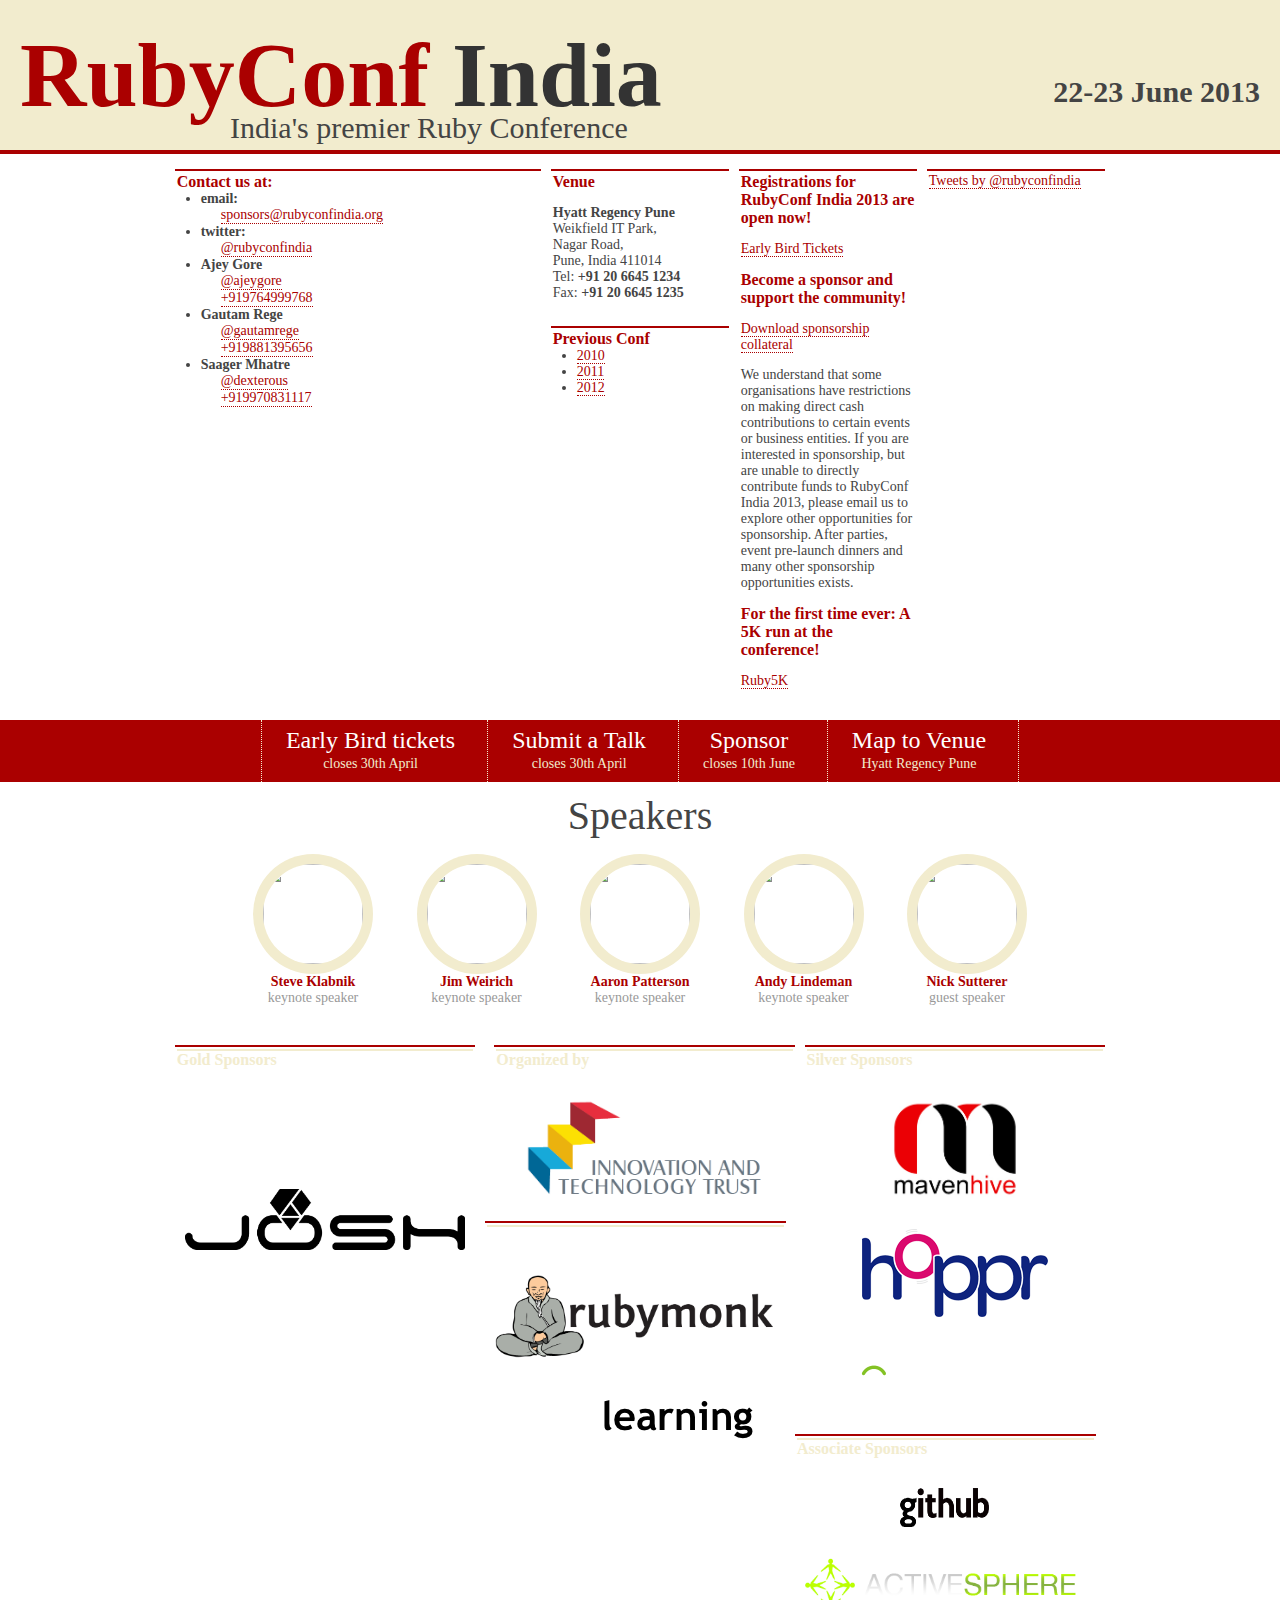
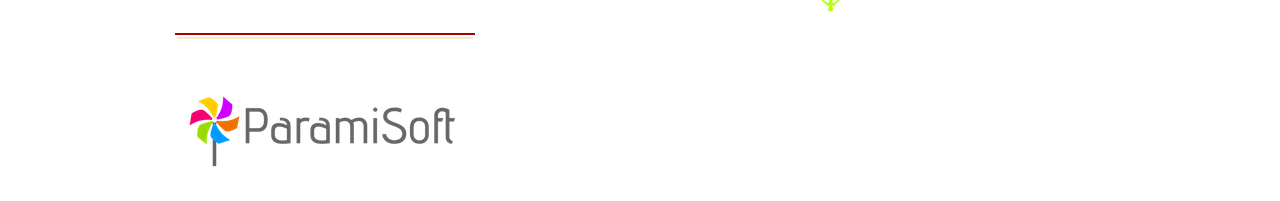
==== 2013/index.html @ c820b234 "Merge f0d00f5e91c88b3b428b69f410514ad0dcb458fe into 1ed59f750b7e673a66535b6119928e7b4a15b2a4" ====
<!DOCTYPE html>
<html>
<head>
  <meta name="viewport" content="width=device-width, initial-scale=1, maximum-scale=1, user-scalable=0" />
  <meta name="apple-mobile-web-app-capable" content="yes" />
  <meta name="keywords" content="ruby rubyconf conference india" /><!--[if IE]><meta http-equiv="X-UA-Compatible" content="IE=edge,chrome=1" /><![endif]-->
  <title>RubyConf India 2013</title>
  <script type="text/javascript" src="//use.typekit.net/sub0ugg.js"></script>
  <script type="text/javascript">try{Typekit.load();}catch(e){}</script>
  <link rel="stylesheet" type="text/css" href="assets/application.css">
</head>
<body id="home">
  <div id="header" role="banner">
    <h1><a href=".">RubyConf <span>India</span></a></h1>
    <h2>India's premier Ruby Conference</h2>
    <h3>22-23 June 2013</h3>
  </div>

  <div id="page" role="main">
    <div class="container info">
      <div class="article twitter">
        <a class="twitter-timeline" data-dnt="true" href="https://twitter.com/rubyconfindia" data-widget-id="323510720396402689">Tweets by @rubyconfindia</a>
        <script>!function(d,s,id){var js,fjs=d.getElementsByTagName(s)[0],p=/^http:/.test(d.location)?'http':'https';if(!d.getElementById(id)){js=d.createElement(s);js.id=id;js.src=p+"://platform.twitter.com/widgets.js";fjs.parentNode.insertBefore(js,fjs);}}(document,"script","twitter-wjs");</script>
      </div>
      <div class="article news">
        <h3>Registrations for RubyConf India 2013 are open now!</h3>
        <p>
        <a href="http://rubyconfindia.doattend.com" target="_blank">Early Bird Tickets</a>

        <h3>Become a sponsor and support the community!</h3>
        <p>
          <a href="/stock/rubyconfindia_sponsors.pdf" target="_blank">Download sponsorship collateral</a>
        </p>
        <p>
           We understand that some organisations have restrictions on making direct cash contributions to certain events or business entities. If you are interested in sponsorship, but are unable to directly contribute funds to RubyConf India 2013, please email us to explore other opportunities for sponsorship. After parties, event pre-launch dinners and many other sponsorship opportunities exists.</p>

        <h3>For the first time ever: A 5K run at the conference!</h3>
        <p>
        <a href="http://www.ruby5k.in" target="_blank">Ruby5K</a>
      </div>

      <div class="article contact">
        <h3>Contact us at:</h3>
        <ul>
          <li>email: <a href="mailto:sponsors@rubyconfindia.org">sponsors@rubyconfindia.org</a></li>
          <li>twitter: <a href="http://twitter.com/rubyconfindia" class="twitter">@rubyconfindia</a></li>
          <li>Ajey Gore 
            <a href="http://twitter.com/ajeygore" class="twitter">@ajeygore</a>
            <a class="phone" href="tel:+919764999768">+919764999768</a></li>
          <li>Gautam Rege 
            <a href="http://twitter.com/gautamrege" class="twitter">@gautamrege</a>
            <a class="phone" href="tel:+919881395656">+919881395656</a></li>
          <li>Saager Mhatre
            <a href="http://twitter.com/dexterous" class="twitter">@dexterous</a>
            <a class="phone" href="tel:+919970831117">+919970831117</a></li>
        </ul>
      </div>

      <div class="article venue">
        <h3>Venue</h3>
        <p>
          <strong>Hyatt Regency Pune</strong> <br/>
          Weikfield IT Park, <br/>
          Nagar Road, <br/>
          Pune, India 411014 <br/>
          Tel: <strong>+91 20 6645 1234</strong> <br/>
          Fax: <strong>+91 20 6645 1235</strong>
        </p>
      </div>

      <div class="article">
        <h3>Previous Conf</h3>
        <ul>
          <li><a href="../2010/index.html">2010</a></li>
          <li><a href="../2011/index.html">2011</a></li>
          <li><a href="../2012/index.html">2012</a></li>
        </ul>
      </div>
    </div>

    <ul class="actions">
      <li><a href="http://rubyconfindia.doattend.com/" target="_blank">
          <span>Early Bird tickets</span>
          <br/>closes 30th April
        </a>
      </li><li>
        <a href="https://docs.google.com/spreadsheet/viewform?fromEmail=true&formkey=dDFuUVdkY2pkd0I4TTZhRmdSaEdVcFE6MQ" target="_blank">
          <span>Submit a Talk</span>
          <br/>closes 30th April
        </a>

      </li><li>
        <a href="/stock/rubyconfindia_sponsors.pdf" target="_blank">
          <span>Sponsor</span>
          <br/>closes 10th June
        </a>
      </li><li>
        <a href="https://maps.google.com/maps?q=Hyatt+Regency,+Pune&hl=en&ll=18.560618,73.91225&spn=0.00359,0.003852&sll=18.569782,73.911724&sspn=0.114883,0.123253&hq=Hyatt+Regency,+Pune&t=m&z=18" target="_blank">
          <span>Map to Venue</span>
          <br/>Hyatt Regency Pune</li>
        </a>
    </ul>

    <div class="container">
      <h2>Speakers</h2>
      <ul class="speakers">
        <li>
          <img src="assets/images/speakers/steveklabnik.jpg" />
          <a href="http://twitter.com/steveklabnik">
            Steve Klabnik</a>
          <span>keynote speaker</span>
        </li>
        <li>
          <img src="assets/images/speakers/jimweirich.jpg" />
          <a href="http://twitter.com/jimweirich">
            Jim Weirich</a>
          <span>keynote speaker</span>
        </li>
        <li>
          <img src="assets/images/speakers/tenderlove.jpg" />
          <a href="http://twitter.com/tenderlove">
            Aaron Patterson</a>
          <span>keynote speaker</span>
        </li>
        <li>
          <img src="assets/images/speakers/alindeman.jpg" />
          <a href="http://twitter.com/alindeman">
            Andy Lindeman</a>
          <span>keynote speaker</span>
        </li>
        <li>
          <img src="assets/images/speakers/apotonick.jpg" />
          <a href="http://twitter.com/apotonick">
            Nick Sutterer</a>
          <span>guest speaker</span>
        </li>
      </ul>
    </div>

    <div class="sponsors">
      <div class="container">
        <!-- div class="article sponsor platinum">
          <h3>Platinum Sponsors</h3>
          <ul></ul>
        </div -->

        <div class="article sponsor gold">
          <h3>Gold Sponsors</h3>
          <ul>
            <li><a href="http://fab.com" class="light"><img src="assets/images/logos/fab.png" /></a></li>
            <li><a href="http://www.joshsoftware.com"><img src="assets/images/logos/joshsw.png" /></a></li>
          </ul>
        </div>

        <div class="article sponsor silver">
          <h3>Silver Sponsors</h3>
          <ul>
            <li><a href="http://www.mavenhive.in"><img src="assets/images/logos/mavenhive.png" /></a></li>
            <li><a href="http://www.hoppr.com"><img src="assets/images/logos/hoppr.png" /></a></li>
            <li><a href="http://www.webonise.com" class="light"><img src="assets/images/logos/webonise.png" /></a></li>
          </ul>
        </div>

        <div class="article sponsor">
          <h3>Organized by</h3>
          <ul>
            <li><a><img src="assets/images/logos/ITTLogo.png" /></a></li>
          </ul>
        </div>

        <div class="article sponsor associate">
          <h3>&nbsp;</h3>
          <ul>
            <li><a href="http://rubymonk.com"><img src="assets/images/logos/rubymonk.png" /></a></li>
            <li><a href="http://rubylearning.org" class="medium"><img src="assets/images/logos/rubylearning.png" /></a></li>
          </ul>
        </div>

        <div class="article sponsor associate">
          <h3>Associate Sponsors</h3>
          <ul>
            <li><a href="http://github.com"><img src="assets/images/logos/github.png" /></a></li>
            <li><a href="http://activesphere.com" class="light"><img src="assets/images/logos/activesphere.png" /></a></li>
          </ul>
        </div>

        <div class="article sponsor associate">
          <h3>&nbsp;</h3>
          <ul>
            <li><a href="http://paramisoft.com"><img src="assets/images/logos/paramisoft.png" /></a></li>
          </ul>
        </div>      </div>
    </div>
  </div>
</body>
</html>
---- 2013/assets/application.css ----
/* normalize.css v2.1.0 | MIT License | git.io/normalize */
/* ==========================================================================
   HTML5 display definitions
   ========================================================================== */
/**
 * Correct `block` display not defined in IE 8/9.
 */
article,
aside,
details,
figcaption,
figure,
footer,
header,
hgroup,
main,
nav,
section,
summary {
  display: block; }

/**
 * Correct `inline-block` display not defined in IE 8/9.
 */
audio,
canvas,
video {
  display: inline-block; }

/**
 * Prevent modern browsers from displaying `audio` without controls.
 * Remove excess height in iOS 5 devices.
 */
audio:not([controls]) {
  display: none;
  height: 0; }

/**
 * Address styling not present in IE 8/9.
 */
[hidden] {
  display: none; }

/* ==========================================================================
   Base
   ========================================================================== */
/**
 * 1. Set default font family to sans-serif.
 * 2. Prevent iOS text size adjust after orientation change, without disabling
 *    user zoom.
 */
html {
  font-family: sans-serif;
  /* 1 */
  -webkit-text-size-adjust: 100%;
  /* 2 */
  -ms-text-size-adjust: 100%;
  /* 2 */ }

/**
 * Remove default margin.
 */
body {
  margin: 0; }

/* ==========================================================================
   Links
   ========================================================================== */
/**
 * Address `outline` inconsistency between Chrome and other browsers.
 */
a:focus {
  outline: thin dotted; }

/**
 * Improve readability when focused and also mouse hovered in all browsers.
 */
a:active,
a:hover {
  outline: 0; }

/* ==========================================================================
   Typography
   ========================================================================== */
/**
 * Address variable `h1` font-size and margin within `section` and `article`
 * contexts in Firefox 4+, Safari 5, and Chrome.
 */
h1 {
  font-size: 2em;
  margin: 0.67em 0; }

/**
 * Address styling not present in IE 8/9, Safari 5, and Chrome.
 */
abbr[title] {
  border-bottom: 1px dotted; }

/**
 * Address style set to `bolder` in Firefox 4+, Safari 5, and Chrome.
 */
b,
strong {
  font-weight: bold; }

/**
 * Address styling not present in Safari 5 and Chrome.
 */
dfn {
  font-style: italic; }

/**
 * Address differences between Firefox and other browsers.
 */
hr {
  -moz-box-sizing: content-box;
  box-sizing: content-box;
  height: 0; }

/**
 * Address styling not present in IE 8/9.
 */
mark {
  background: #ff0;
  color: #000; }

/**
 * Correct font family set oddly in Safari 5 and Chrome.
 */
code,
kbd,
pre,
samp {
  font-family: monospace, serif;
  font-size: 1em; }

/**
 * Improve readability of pre-formatted text in all browsers.
 */
pre {
  white-space: pre-wrap; }

/**
 * Set consistent quote types.
 */
q {
  quotes: "\201C" "\201D" "\2018" "\2019"; }

/**
 * Address inconsistent and variable font size in all browsers.
 */
small {
  font-size: 80%; }

/**
 * Prevent `sub` and `sup` affecting `line-height` in all browsers.
 */
sub,
sup {
  font-size: 75%;
  line-height: 0;
  position: relative;
  vertical-align: baseline; }

sup {
  top: -0.5em; }

sub {
  bottom: -0.25em; }

/* ==========================================================================
   Embedded content
   ========================================================================== */
/**
 * Remove border when inside `a` element in IE 8/9.
 */
img {
  border: 0; }

/**
 * Correct overflow displayed oddly in IE 9.
 */
svg:not(:root) {
  overflow: hidden; }

/* ==========================================================================
   Figures
   ========================================================================== */
/**
 * Address margin not present in IE 8/9 and Safari 5.
 */
figure {
  margin: 0; }

/* ==========================================================================
   Forms
   ========================================================================== */
/**
 * Define consistent border, margin, and padding.
 */
fieldset {
  border: 1px solid silver;
  margin: 0 2px;
  padding: 0.35em 0.625em 0.75em; }

/**
 * 1. Correct `color` not being inherited in IE 8/9.
 * 2. Remove padding so people aren't caught out if they zero out fieldsets.
 */
legend {
  border: 0;
  /* 1 */
  padding: 0;
  /* 2 */ }

/**
 * 1. Correct font family not being inherited in all browsers.
 * 2. Correct font size not being inherited in all browsers.
 * 3. Address margins set differently in Firefox 4+, Safari 5, and Chrome.
 */
button,
input,
select,
textarea {
  font-family: inherit;
  /* 1 */
  font-size: 100%;
  /* 2 */
  margin: 0;
  /* 3 */ }

/**
 * Address Firefox 4+ setting `line-height` on `input` using `!important` in
 * the UA stylesheet.
 */
button,
input {
  line-height: normal; }

/**
 * Address inconsistent `text-transform` inheritance for `button` and `select`.
 * All other form control elements do not inherit `text-transform` values.
 * Correct `button` style inheritance in Chrome, Safari 5+, and IE 8+.
 * Correct `select` style inheritance in Firefox 4+ and Opera.
 */
button,
select {
  text-transform: none; }

/**
 * 1. Avoid the WebKit bug in Android 4.0.* where (2) destroys native `audio`
 *    and `video` controls.
 * 2. Correct inability to style clickable `input` types in iOS.
 * 3. Improve usability and consistency of cursor style between image-type
 *    `input` and others.
 */
button,
html input[type="button"],
input[type="reset"],
input[type="submit"] {
  -webkit-appearance: button;
  /* 2 */
  cursor: pointer;
  /* 3 */ }

/**
 * Re-set default cursor for disabled elements.
 */
button[disabled],
html input[disabled] {
  cursor: default; }

/**
 * 1. Address box sizing set to `content-box` in IE 8/9.
 * 2. Remove excess padding in IE 8/9.
 */
input[type="checkbox"],
input[type="radio"] {
  box-sizing: border-box;
  /* 1 */
  padding: 0;
  /* 2 */ }

/**
 * 1. Address `appearance` set to `searchfield` in Safari 5 and Chrome.
 * 2. Address `box-sizing` set to `border-box` in Safari 5 and Chrome
 *    (include `-moz` to future-proof).
 */
input[type="search"] {
  -webkit-appearance: textfield;
  /* 1 */
  -moz-box-sizing: content-box;
  -webkit-box-sizing: content-box;
  /* 2 */
  box-sizing: content-box; }

/**
 * Remove inner padding and search cancel button in Safari 5 and Chrome
 * on OS X.
 */
input[type="search"]::-webkit-search-cancel-button,
input[type="search"]::-webkit-search-decoration {
  -webkit-appearance: none; }

/**
 * Remove inner padding and border in Firefox 4+.
 */
button::-moz-focus-inner,
input::-moz-focus-inner {
  border: 0;
  padding: 0; }

/**
 * 1. Remove default vertical scrollbar in IE 8/9.
 * 2. Improve readability and alignment in all browsers.
 */
textarea {
  overflow: auto;
  /* 1 */
  vertical-align: top;
  /* 2 */ }

/* ==========================================================================
   Tables
   ========================================================================== */
/**
 * Remove most spacing between table cells.
 */
table {
  border-collapse: collapse;
  border-spacing: 0; }

html, body {
  font-family: 'proxima-nova';
  font-size: 14px;
  color: #444;
  background: white; }

#header {
  font-family: 'brandon-grotesque'; }
  #header h1, #header h2, #header h3 {
    margin: 0;
    padding: 0;
    line-height: 1.2em; }
  #header h1 {
    font-size: 40px;
    font-weight: 900; }
  #header h2 {
    font-size: 20px;
    font-weight: 300; }
  #header h3 {
    font-size: 20px;
    font-weight: 900; }
  @media screen and (min-width: 500px) {
    #header h1 {
      font-size: 50px; }
    #header h2 {
      font-size: 24px; }
    #header h3 {
      font-size: 24px; } }
  @media screen and (min-width: 600px) {
    #header h1 {
      font-size: 60px; }
    #header h2 {
      font-size: 24px; }
    #header h3 {
      font-size: 24px; } }
  @media screen and (min-width: 800px) {
    #header h1 {
      font-size: 70px; }
    #header h2 {
      font-size: 24px; }
    #header h3 {
      font-size: 26px; } }
  @media screen and (min-width: 1000px) {
    #header h1 {
      font-size: 92px; }
    #header h2 {
      font-size: 30px; }
    #header h3 {
      font-size: 30px; } }

#sidebar h3 {
  color: #aa0000;
  margin-bottom: 0;
  font-size: 16px; }
  #sidebar h3 + p {
    margin-top: 0; }

a {
  color: #aa0000;
  text-decoration: none;
  border-bottom: dotted 1px #aa0000; }

.container {
  display: table;
  -moz-box-sizing: border-box;
  -webkit-box-sizing: border-box;
  box-sizing: border-box;
  width: 960px;
  max-width: 100%;
  margin: 0 auto;
  padding: 10px; }

ul.actions li a, a.button {
  display: block;
  margin: 0;
  padding: 10px 12px 4px 4px;
  font-size: 14px;
  line-height: 20px;
  font-family: 'brandon-grotesque';
  font-weight: 400;
  text-decoration: none;
  color: white;
  text-align: center;
  border: none;
  color: #f2ecce; }
  ul.actions li a span, a.button span {
    font-size: 24px;
    color: white; }

ul.actions {
  width: 100%;
  margin: 0;
  padding: 0;
  text-align: center;
  background: #aa0000; }
  ul.actions li {
    display: block;
    margin: 0;
    padding: 0 0 4px 0;
    background: #aa0000;
    color: #f2ecce;
    border-top: dotted 1px #f2ecce; }
    ul.actions li:first-child {
      border-top: none; }
    @media screen and (min-width: 600px) {
      ul.actions li {
        display: inline-block;
        border-right: dotted 1px #f2ecce;
        border-bottom: none;
        border-top: none; }
        ul.actions li:first-child {
          border-left: dotted 1px #f2ecce; } }
    ul.actions li:hover {
      background: #000; }
  ul.actions li a {
    margin: 0 20px; }

#header {
  padding: 20px 10px;
  border-bottom: solid 4px #aa0000;
  background: #f2ecce url("images/header.jpg") no-repeat center center;
  background-size: auto 100%; }
  #header .container {
    width: 1000px; }
  #header h1 a {
    color: #aa0000;
    text-decoration: none;
    border: none; }
  #header h1 a span {
    color: #333333; }
  @media screen and (min-width: 700px) {
    #header {
      padding: 40px 20px; }
      #header h2 {
        margin: -12px 0 0 120px; }
      #header h3 {
        margin-top: -56px;
        text-align: right; } }
  @media screen and (min-width: 800px) {
    #header {
      padding: 40px 20px; }
      #header h2 {
        margin: -16px 0 0 140px; }
      #header h3 {
        margin-top: -62px;
        text-align: right; } }
  @media screen and (min-width: 1000px) {
    #header {
      background-size: 100% auto;
      padding: 20px 20px 40px 20px; }
      #header h2 {
        margin: -20px 0 0 210px; }
      #header h3 {
        margin-top: -72px;
        text-align: right; } }

#home .container h2 {
  margin: 0;
  font-family: 'brandon-grotesque';
  font-weight: 300;
  font-size: 24px;
  text-align: center; }
  @media screen and (min-width: 600px) {
    #home .container h2 {
      font-size: 30px; } }
  @media screen and (min-width: 800px) {
    #home .container h2 {
      font-size: 40px; } }
#home .container .speakers {
  margin: 0 0 0 0;
  padding: 0 0 0 0;
  text-align: center; }
  @media screen and (min-width: 600px) {
    #home .container .speakers {
      margin: 10px; } }
  @media screen and (min-width: 800px) {
    #home .container .speakers {
      margin: 15px; } }
  #home .container .speakers li {
    margin: 0;
    padding: 0;
    display: inline-block;
    text-align: center;
    width: 120px; }
    @media screen and (min-width: 600px) {
      #home .container .speakers li {
        width: 140px; } }
    @media screen and (min-width: 900px) {
      #home .container .speakers li {
        width: 160px; } }
    #home .container .speakers li img {
      display: block;
      margin: 10px auto;
      width: 80px;
      height: 80px;
      border-radius: 40px;
      box-shadow: 0 0 0 10px #f2ecce; }
      @media screen and (min-width: 600px) {
        #home .container .speakers li img {
          width: 100px;
          height: 100px;
          border-radius: 50px; } }
    #home .container .speakers li a {
      text-decoration: none;
      color: #aa0000;
      font-weight: 600;
      display: block;
      margin: 0 auto;
      border: none; }
    #home .container .speakers li span {
      color: #999999; }
#home .container div.article {
  -moz-box-sizing: border-box;
  -webkit-box-sizing: border-box;
  box-sizing: border-box;
  width: 100%;
  padding: 2px;
  margin: 0.5%;
  float: right;
  text-align: left;
  border-top: solid 2px #aa0000; }
  @media screen and (min-width: 600px) {
    #home .container div.article {
      width: 19%; } }
  #home .container div.article.sponsorship, #home .container div.article.contact {
    float: left; }
    @media screen and (min-width: 600px) {
      #home .container div.article.sponsorship, #home .container div.article.contact {
        width: 39%; } }
  #home .container div.article h3 {
    color: #aa0000;
    margin: 0;
    font-size: 16px; }
  #home .container div.article ul {
    margin: 0;
    padding-left: 24px; }
  #home .container div.article.contact ul {
    font-weight: bold; }
    #home .container div.article.contact ul li a {
      display: table;
      font-weight: normal;
      margin: 0 0 0 20px; }
  #home .container div.article.sponsor {
    width: 100%; }
    #home .container div.article.sponsor h3 {
      color: #f2ecce;
      border-top: solid 2px #f2ecce; }
    #home .container div.article.sponsor ul {
      padding-left: 0; }
      #home .container div.article.sponsor ul li {
        display: block; }
        #home .container div.article.sponsor ul li a {
          border-bottom: none; }
          #home .container div.article.sponsor ul li a img {
            margin: 30px 0 10px 0;
            display: block;
            margin-left: auto;
            margin-right: auto;
            max-width: 280px;
            max-height: 100px; }
    @media screen and (min-width: 600px) {
      #home .container div.article.sponsor {
        width: 32%; } }
    #home .container div.article.sponsor.platinum, #home .container div.article.sponsor.gold, #home .container div.article.sponsor.associate, #home .container div.article.sponsor.dinner {
      float: left; }
#home .container.sponsor-block {
  background: #aa0000; }
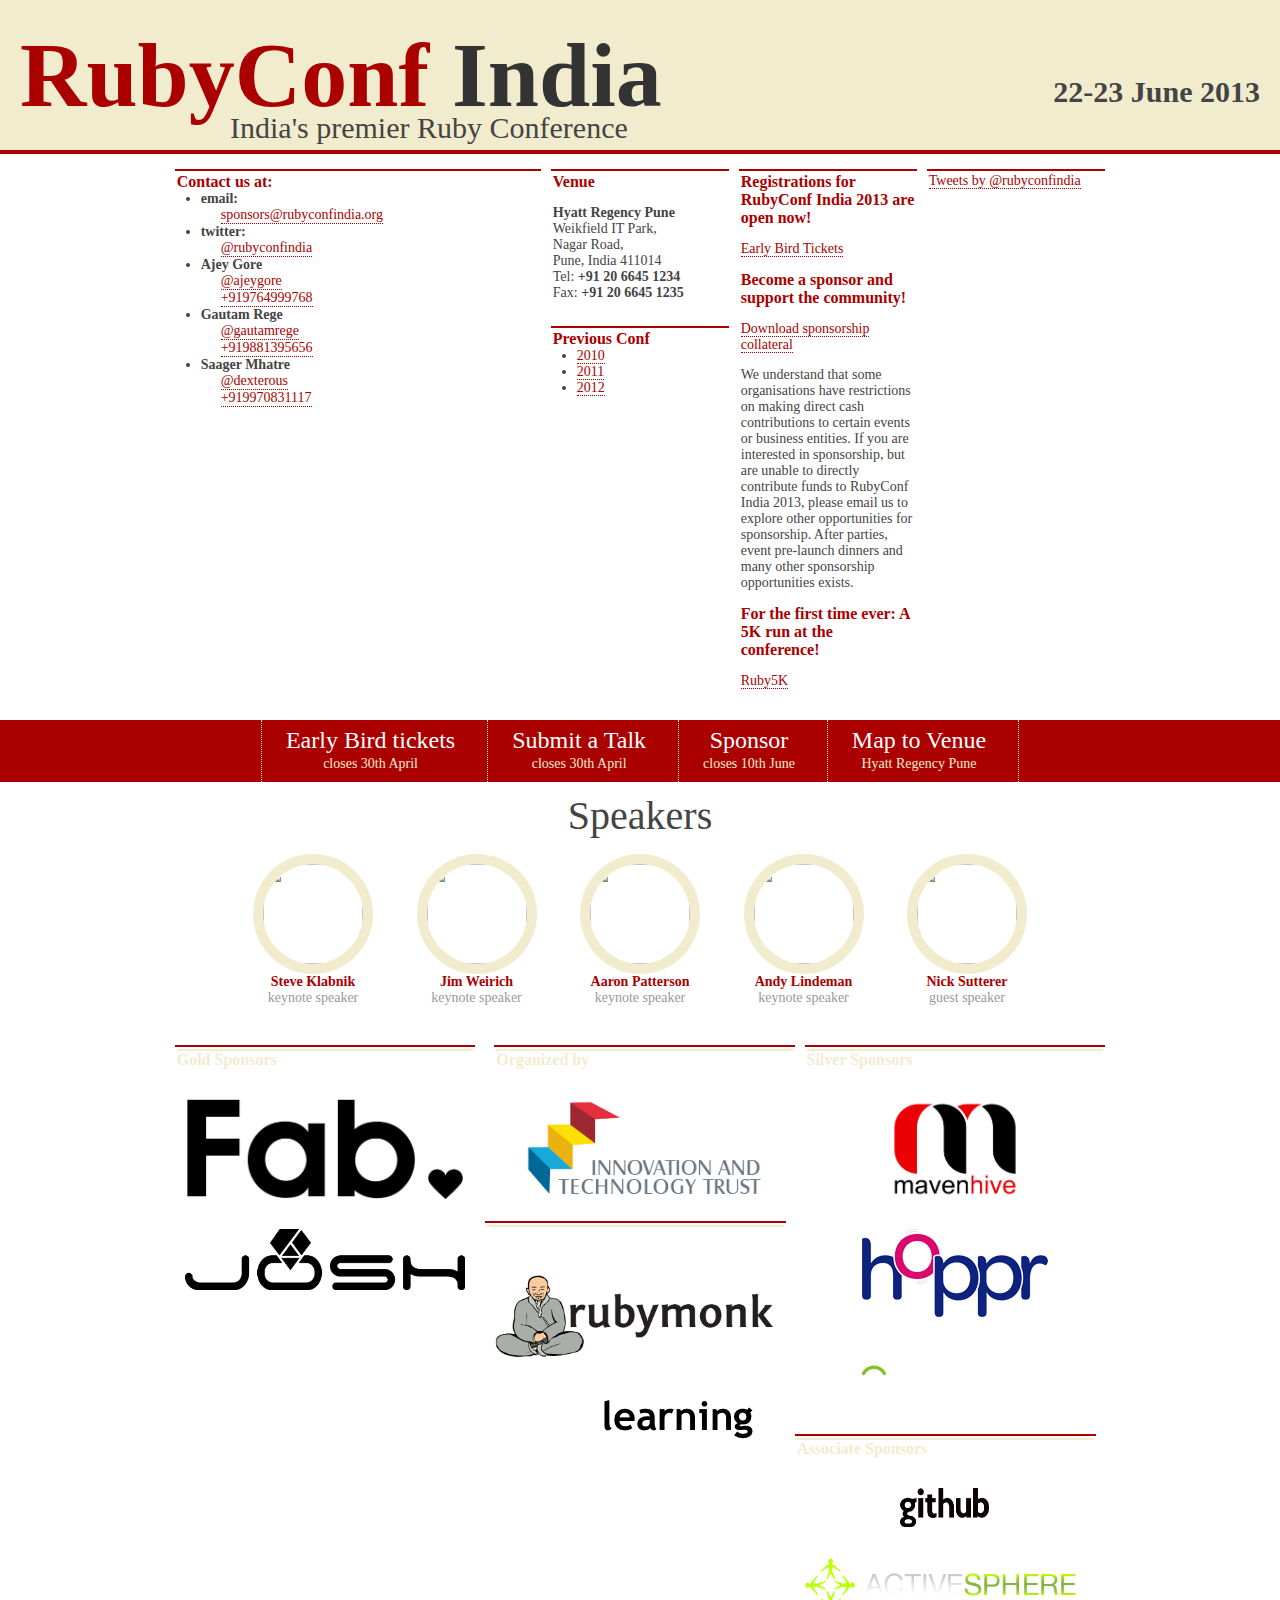
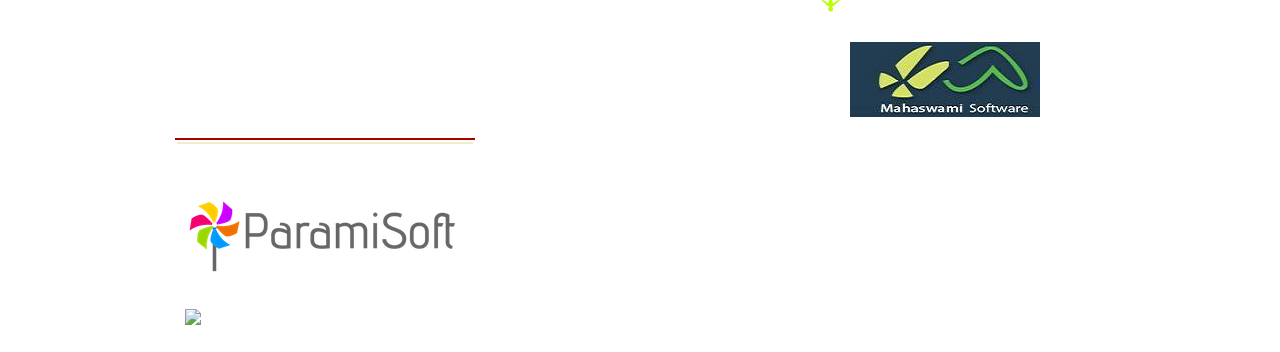
==== commit 725349db: "Merge d64bc1458f565aaff02f64f0ea7f3bad2fed371e into 7e4969bf208524dc805dccd6ee4a66b3bc93f503" ====
--- a/2013/index.html
+++ b/2013/index.html
@@ -147,7 +147,7 @@
         <div class="article sponsor gold">
           <h3>Gold Sponsors</h3>
           <ul>
-            <li><a href="http://fab.com" class="light"><img src="assets/images/logos/fab.png" /></a></li>
+            <li><a href="http://fab.com" class="dark"><img src="assets/images/logos/fab.png" /></a></li>
             <li><a href="http://www.joshsoftware.com"><img src="assets/images/logos/joshsw.png" /></a></li>
           </ul>
         </div>
@@ -181,6 +181,7 @@
           <ul>
             <li><a href="http://github.com"><img src="assets/images/logos/github.png" /></a></li>
             <li><a href="http://activesphere.com" class="light"><img src="assets/images/logos/activesphere.png" /></a></li>
+            <li><a href="http://mahaswami.com" class="dark"><img src="assets/images/logos/mahaswami.png" /></a></li>
           </ul>
         </div>
 
@@ -188,6 +189,7 @@
           <h3>&nbsp;</h3>
           <ul>
             <li><a href="http://paramisoft.com"><img src="assets/images/logos/paramisoft.png" /></a></li>
+            <li><a href="http://www.multunus.com/" class="medium"><img src="assets/images/logos/multunus.png" /></a></li>
           </ul>
         </div>      </div>
     </div>
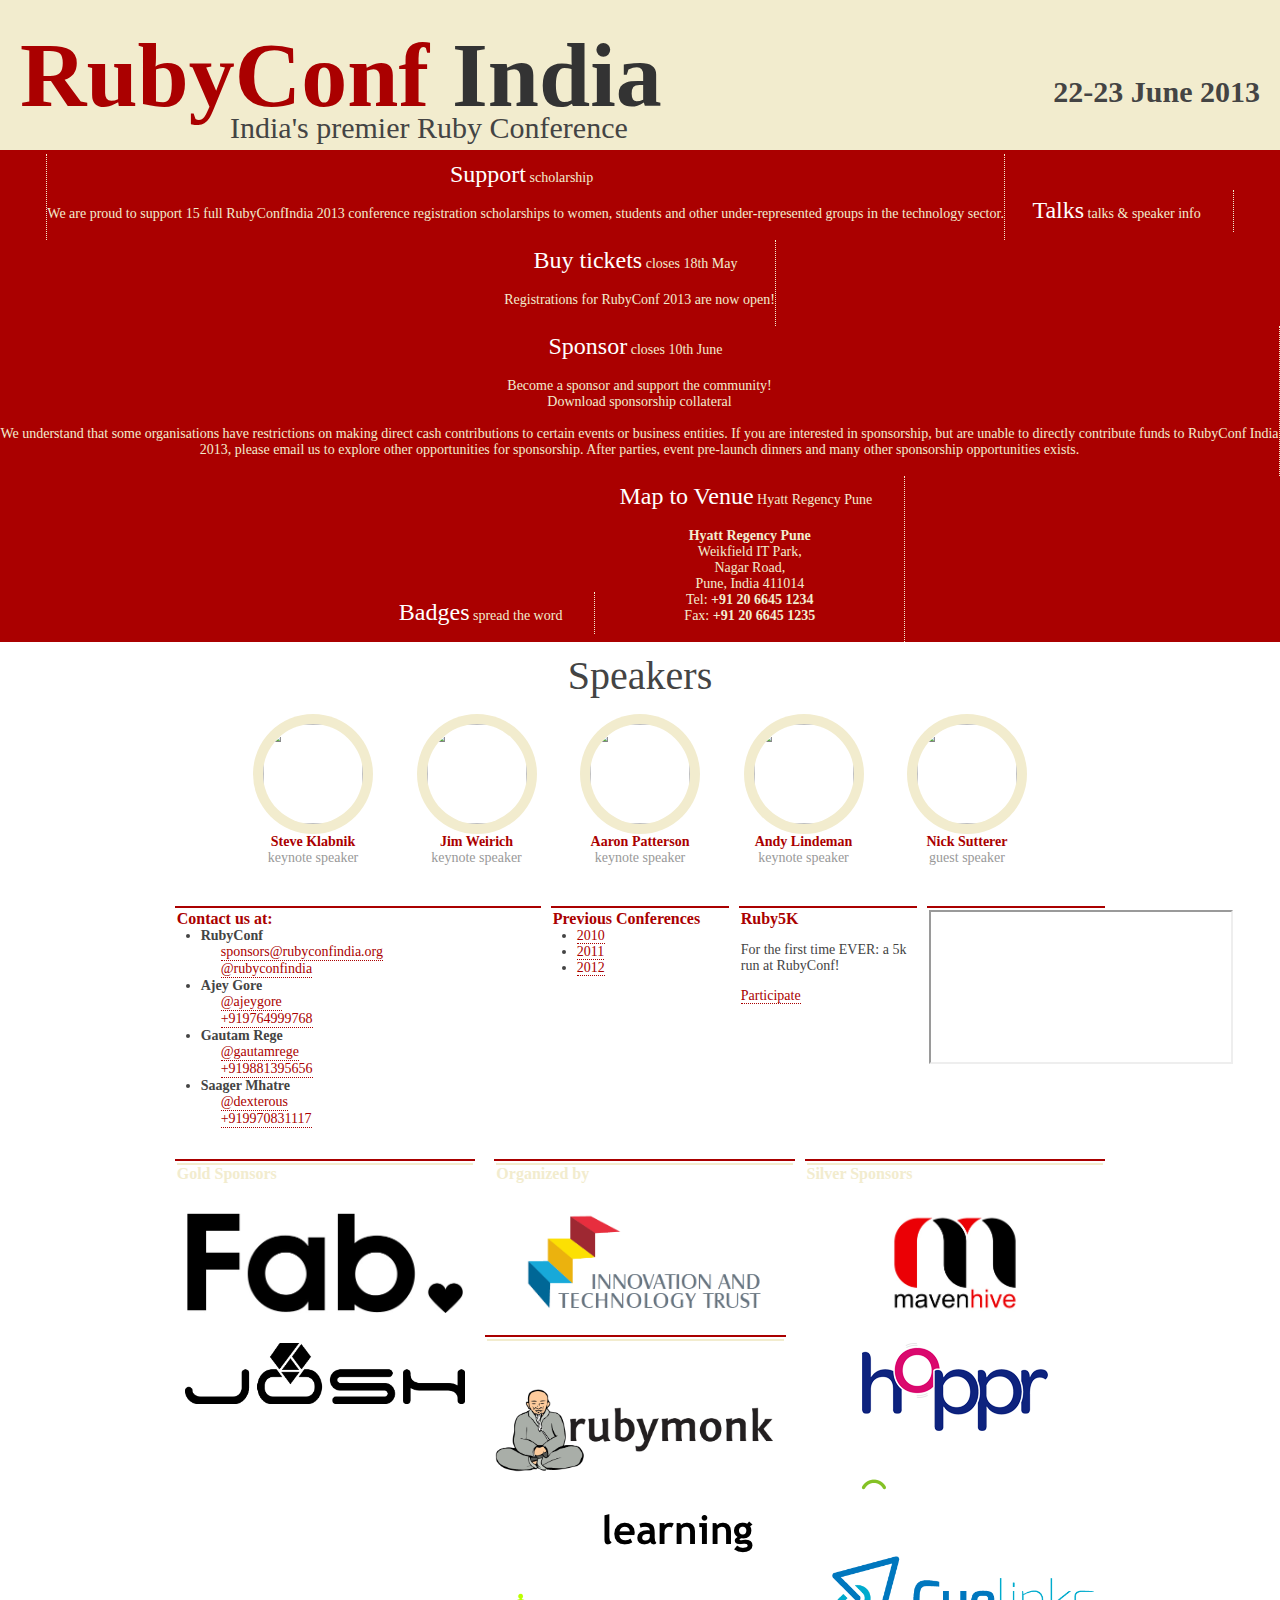
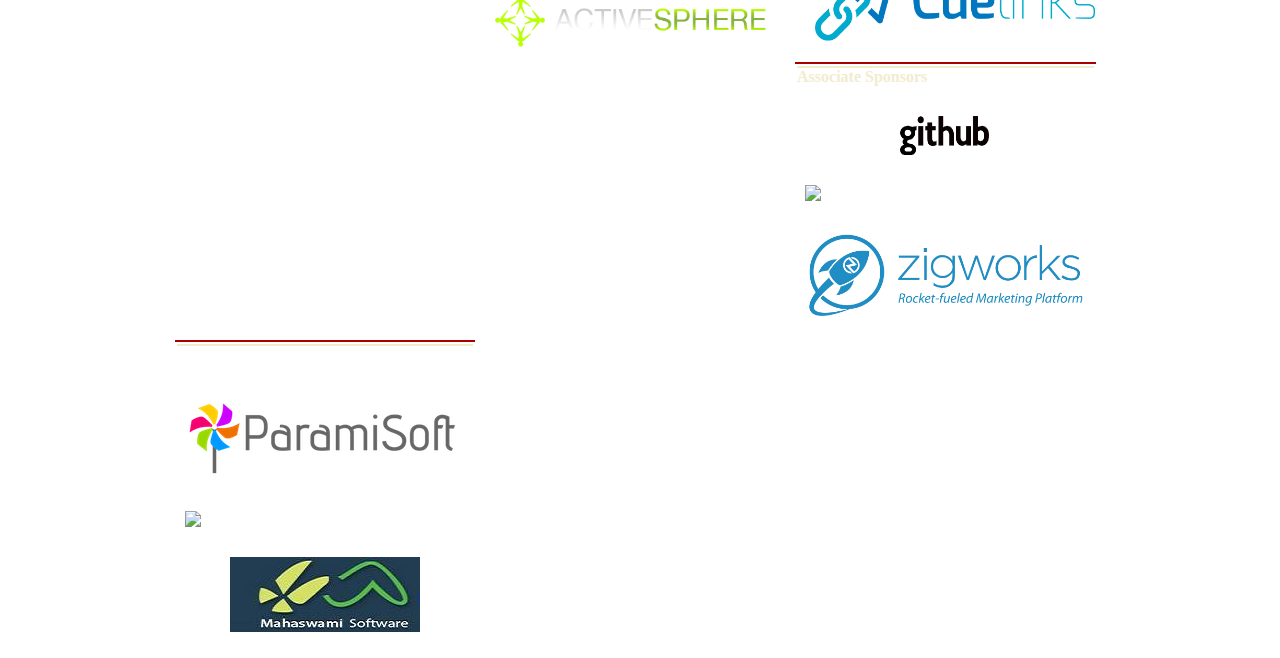
==== commit 393a6e9e: "Merge 7b2869e2e6c22ba48bbef5cb13261580a86dc17f into f218bed431ed94c9abb47265bbda1d290e72115c" ====
--- a/2013/index.html
+++ b/2013/index.html
@@ -16,125 +16,132 @@
     <h3>22-23 June 2013</h3>
   </div>
 
+  <ul class="actions">
+    <li><a href="http://t.co/KpSa48bGtq" target="_blank">
+        <span>Support</span>
+        scholarship
+      </a>
+      <p class="tooltip">
+        We are proud to support 15 full RubyConfIndia 2013 conference registration scholarships to women, students and other under-represented groups in the technology sector.
+      </p>
+    </li>
+    <li><a href="/talks.html">
+        <span>Talks</span>
+        talks & speaker info
+      </a>
+    </li><li><a href="http://rubyconfindia.doattend.com/" target="_blank">
+        <span>Buy tickets</span>
+        closes 18th May
+      </a>
+      <p class="tooltip">Registrations for RubyConf 2013 are now open!</p>
+    </li><li>
+      <a href="/stock/rubyconfindia_sponsors.pdf" target="_blank">
+        <span>Sponsor</span>
+        closes 10th June
+      </a>
+      <p class="tooltip">
+        Become a sponsor and support the community!<br/>
+        Download sponsorship collateral <br/><br/>
+        We understand that some organisations have restrictions on making direct cash contributions to certain events or business entities. If you are interested in sponsorship, but are unable to directly contribute funds to RubyConf India 2013, please email us to explore other opportunities for sponsorship. After parties, event pre-launch dinners and many other sponsorship opportunities exists.
+      </p>
+    </li><li><a href="/badges.html">
+        <span>Badges</span>
+        spread the word
+      </a>
+    </li><li>
+      <a href="https://maps.google.com/maps?q=Hyatt+Regency,+Pune&hl=en&ll=18.560618,73.91225&spn=0.00359,0.003852&sll=18.569782,73.911724&sspn=0.114883,0.123253&hq=Hyatt+Regency,+Pune&t=m&z=18" target="_blank">
+        <span>Map to Venue</span>
+        Hyatt Regency Pune
+      </a>
+      <p class="tooltip">
+        <strong>Hyatt Regency Pune</strong> <br/>
+        Weikfield IT Park, <br/>
+        Nagar Road, <br/>
+        Pune, India 411014 <br/>
+        Tel: <strong>+91 20 6645 1234</strong> <br/>
+        Fax: <strong>+91 20 6645 1235</strong>
+      </p>
+
+    </li>
+  </ul>
+
   <div id="page" role="main">
+    <div class="container">
+      <h2>Speakers</h2>
+      <ul class="speakers">
+        <li>
+          <img src="assets/images/speakers/steveklabnik.jpg" />
+          <a href="http://twitter.com/steveklabnik">
+            Steve Klabnik</a>
+          <span>keynote speaker</span>
+        </li>
+        <li>
+          <img src="assets/images/speakers/jimweirich.jpg" />
+          <a href="http://twitter.com/jimweirich">
+            Jim Weirich</a>
+          <span>keynote speaker</span>
+        </li>
+        <li>
+          <img src="assets/images/speakers/tenderlove.jpg" />
+          <a href="http://twitter.com/tenderlove">
+            Aaron Patterson</a>
+          <span>keynote speaker</span>
+        </li>
+        <li>
+          <img src="assets/images/speakers/alindeman.jpg" />
+          <a href="http://twitter.com/alindeman">
+            Andy Lindeman</a>
+          <span>keynote speaker</span>
+        </li>
+        <li>
+          <img src="assets/images/speakers/apotonick.jpg" />
+          <a href="http://twitter.com/apotonick">
+            Nick Sutterer</a>
+          <span>guest speaker</span>
+        </li>
+      </ul>
+    </div>
+
     <div class="container info">
       <div class="article twitter">
-        <a class="twitter-timeline" data-dnt="true" href="https://twitter.com/rubyconfindia" data-widget-id="323510720396402689">Tweets by @rubyconfindia</a>
-        <script>!function(d,s,id){var js,fjs=d.getElementsByTagName(s)[0],p=/^http:/.test(d.location)?'http':'https';if(!d.getElementById(id)){js=d.createElement(s);js.id=id;js.src=p+"://platform.twitter.com/widgets.js";fjs.parentNode.insertBefore(js,fjs);}}(document,"script","twitter-wjs");</script>
-      </div>
-      <div class="article news">
-        <h3>Registrations for RubyConf India 2013 are open now!</h3>
-        <p>
-        <a href="http://rubyconfindia.doattend.com" target="_blank">Early Bird Tickets</a>
-
-        <h3>Become a sponsor and support the community!</h3>
-        <p>
-          <a href="/stock/rubyconfindia_sponsors.pdf" target="_blank">Download sponsorship collateral</a>
-        </p>
-        <p>
-           We understand that some organisations have restrictions on making direct cash contributions to certain events or business entities. If you are interested in sponsorship, but are unable to directly contribute funds to RubyConf India 2013, please email us to explore other opportunities for sponsorship. After parties, event pre-launch dinners and many other sponsorship opportunities exists.</p>
-
-        <h3>For the first time ever: A 5K run at the conference!</h3>
-        <p>
-        <a href="http://www.ruby5k.in" target="_blank">Ruby5K</a>
+        <script type="text/javascript" src="https://s3-us-west-1.amazonaws.com/hypes-images/assets/scripts/tintembed.js"></script>
+        <div class="tintup-holder">
+          <iframe class="tintup" src="http://www.tintup.com/arpancj-1367225693?embed=true&cols=2&width=auto"></iframe>
+        </div>
       </div>
 
       <div class="article contact">
         <h3>Contact us at:</h3>
         <ul>
-          <li>email: <a href="mailto:sponsors@rubyconfindia.org">sponsors@rubyconfindia.org</a></li>
-          <li>twitter: <a href="http://twitter.com/rubyconfindia" class="twitter">@rubyconfindia</a></li>
-          <li>Ajey Gore 
+          <li>RubyConf<br/>
+            <a href="mailto:sponsors@rubyconfindia.org" class="email">sponsors@rubyconfindia.org</a>
+            <a href="http://twitter.com/rubyconfindia" class="twitter">@rubyconfindia</a></li>
+          <li>Ajey Gore<br/>
             <a href="http://twitter.com/ajeygore" class="twitter">@ajeygore</a>
             <a class="phone" href="tel:+919764999768">+919764999768</a></li>
-          <li>Gautam Rege 
+          <li>Gautam Rege<br/>
             <a href="http://twitter.com/gautamrege" class="twitter">@gautamrege</a>
             <a class="phone" href="tel:+919881395656">+919881395656</a></li>
-          <li>Saager Mhatre
+          <li>Saager Mhatre<br/>
             <a href="http://twitter.com/dexterous" class="twitter">@dexterous</a>
             <a class="phone" href="tel:+919970831117">+919970831117</a></li>
         </ul>
       </div>
 
-      <div class="article venue">
-        <h3>Venue</h3>
-        <p>
-          <strong>Hyatt Regency Pune</strong> <br/>
-          Weikfield IT Park, <br/>
-          Nagar Road, <br/>
-          Pune, India 411014 <br/>
-          Tel: <strong>+91 20 6645 1234</strong> <br/>
-          Fax: <strong>+91 20 6645 1235</strong>
-        </p>
-      </div>
-
-      <div class="article">
-        <h3>Previous Conf</h3>
+      <div class="article news">
+        <h3>Ruby5K</h3>
+        <p>For the first time EVER: a 5k run at RubyConf!
+        <p><a href="http://www.ruby5k.in" target="_blank">Participate</a></p>
+      </div>
+
+      <div class="article previous">
+        <h3>Previous Conferences</h3>
         <ul>
           <li><a href="../2010/index.html">2010</a></li>
           <li><a href="../2011/index.html">2011</a></li>
           <li><a href="../2012/index.html">2012</a></li>
         </ul>
       </div>
-    </div>
-
-    <ul class="actions">
-      <li><a href="http://rubyconfindia.doattend.com/" target="_blank">
-          <span>Early Bird tickets</span>
-          <br/>closes 30th April
-        </a>
-      </li><li>
-        <a href="https://docs.google.com/spreadsheet/viewform?fromEmail=true&formkey=dDFuUVdkY2pkd0I4TTZhRmdSaEdVcFE6MQ" target="_blank">
-          <span>Submit a Talk</span>
-          <br/>closes 30th April
-        </a>
-
-      </li><li>
-        <a href="/stock/rubyconfindia_sponsors.pdf" target="_blank">
-          <span>Sponsor</span>
-          <br/>closes 10th June
-        </a>
-      </li><li>
-        <a href="https://maps.google.com/maps?q=Hyatt+Regency,+Pune&hl=en&ll=18.560618,73.91225&spn=0.00359,0.003852&sll=18.569782,73.911724&sspn=0.114883,0.123253&hq=Hyatt+Regency,+Pune&t=m&z=18" target="_blank">
-          <span>Map to Venue</span>
-          <br/>Hyatt Regency Pune</li>
-        </a>
-    </ul>
-
-    <div class="container">
-      <h2>Speakers</h2>
-      <ul class="speakers">
-        <li>
-          <img src="assets/images/speakers/steveklabnik.jpg" />
-          <a href="http://twitter.com/steveklabnik">
-            Steve Klabnik</a>
-          <span>keynote speaker</span>
-        </li>
-        <li>
-          <img src="assets/images/speakers/jimweirich.jpg" />
-          <a href="http://twitter.com/jimweirich">
-            Jim Weirich</a>
-          <span>keynote speaker</span>
-        </li>
-        <li>
-          <img src="assets/images/speakers/tenderlove.jpg" />
-          <a href="http://twitter.com/tenderlove">
-            Aaron Patterson</a>
-          <span>keynote speaker</span>
-        </li>
-        <li>
-          <img src="assets/images/speakers/alindeman.jpg" />
-          <a href="http://twitter.com/alindeman">
-            Andy Lindeman</a>
-          <span>keynote speaker</span>
-        </li>
-        <li>
-          <img src="assets/images/speakers/apotonick.jpg" />
-          <a href="http://twitter.com/apotonick">
-            Nick Sutterer</a>
-          <span>guest speaker</span>
-        </li>
-      </ul>
     </div>
 
     <div class="sponsors">
@@ -158,6 +165,7 @@
             <li><a href="http://www.mavenhive.in"><img src="assets/images/logos/mavenhive.png" /></a></li>
             <li><a href="http://www.hoppr.com"><img src="assets/images/logos/hoppr.png" /></a></li>
             <li><a href="http://www.webonise.com" class="light"><img src="assets/images/logos/webonise.png" /></a></li>
+            <li><a href="http://www.cuelinks.com"><img src="assets/images/logos/cuelinks.png" /></a></li>
           </ul>
         </div>
 
@@ -173,6 +181,7 @@
           <ul>
             <li><a href="http://rubymonk.com"><img src="assets/images/logos/rubymonk.png" /></a></li>
             <li><a href="http://rubylearning.org" class="medium"><img src="assets/images/logos/rubylearning.png" /></a></li>
+            <li><a href="http://activesphere.com" class="light"><img src="assets/images/logos/activesphere.png" /></a></li>
           </ul>
         </div>
 
@@ -180,8 +189,8 @@
           <h3>Associate Sponsors</h3>
           <ul>
             <li><a href="http://github.com"><img src="assets/images/logos/github.png" /></a></li>
-            <li><a href="http://activesphere.com" class="light"><img src="assets/images/logos/activesphere.png" /></a></li>
-            <li><a href="http://mahaswami.com" class="dark"><img src="assets/images/logos/mahaswami.png" /></a></li>
+            <li><a href="http://www.neo4j.org/" class="dark"><img src="assets/images/logos/neo4j.png" /></a></li>
+            <li><a href="#" class="dark"><img src="assets/images/logos/zigworks.jpg" /></a></li>
           </ul>
         </div>
 
@@ -190,8 +199,10 @@
           <ul>
             <li><a href="http://paramisoft.com"><img src="assets/images/logos/paramisoft.png" /></a></li>
             <li><a href="http://www.multunus.com/" class="medium"><img src="assets/images/logos/multunus.png" /></a></li>
-          </ul>
-        </div>      </div>
+            <li><a href="http://mahaswami.com" class="light"><img src="assets/images/logos/mahaswami.png" /></a></li>
+          </ul>
+        </div>
+      </div>
     </div>
   </div>
 </body>
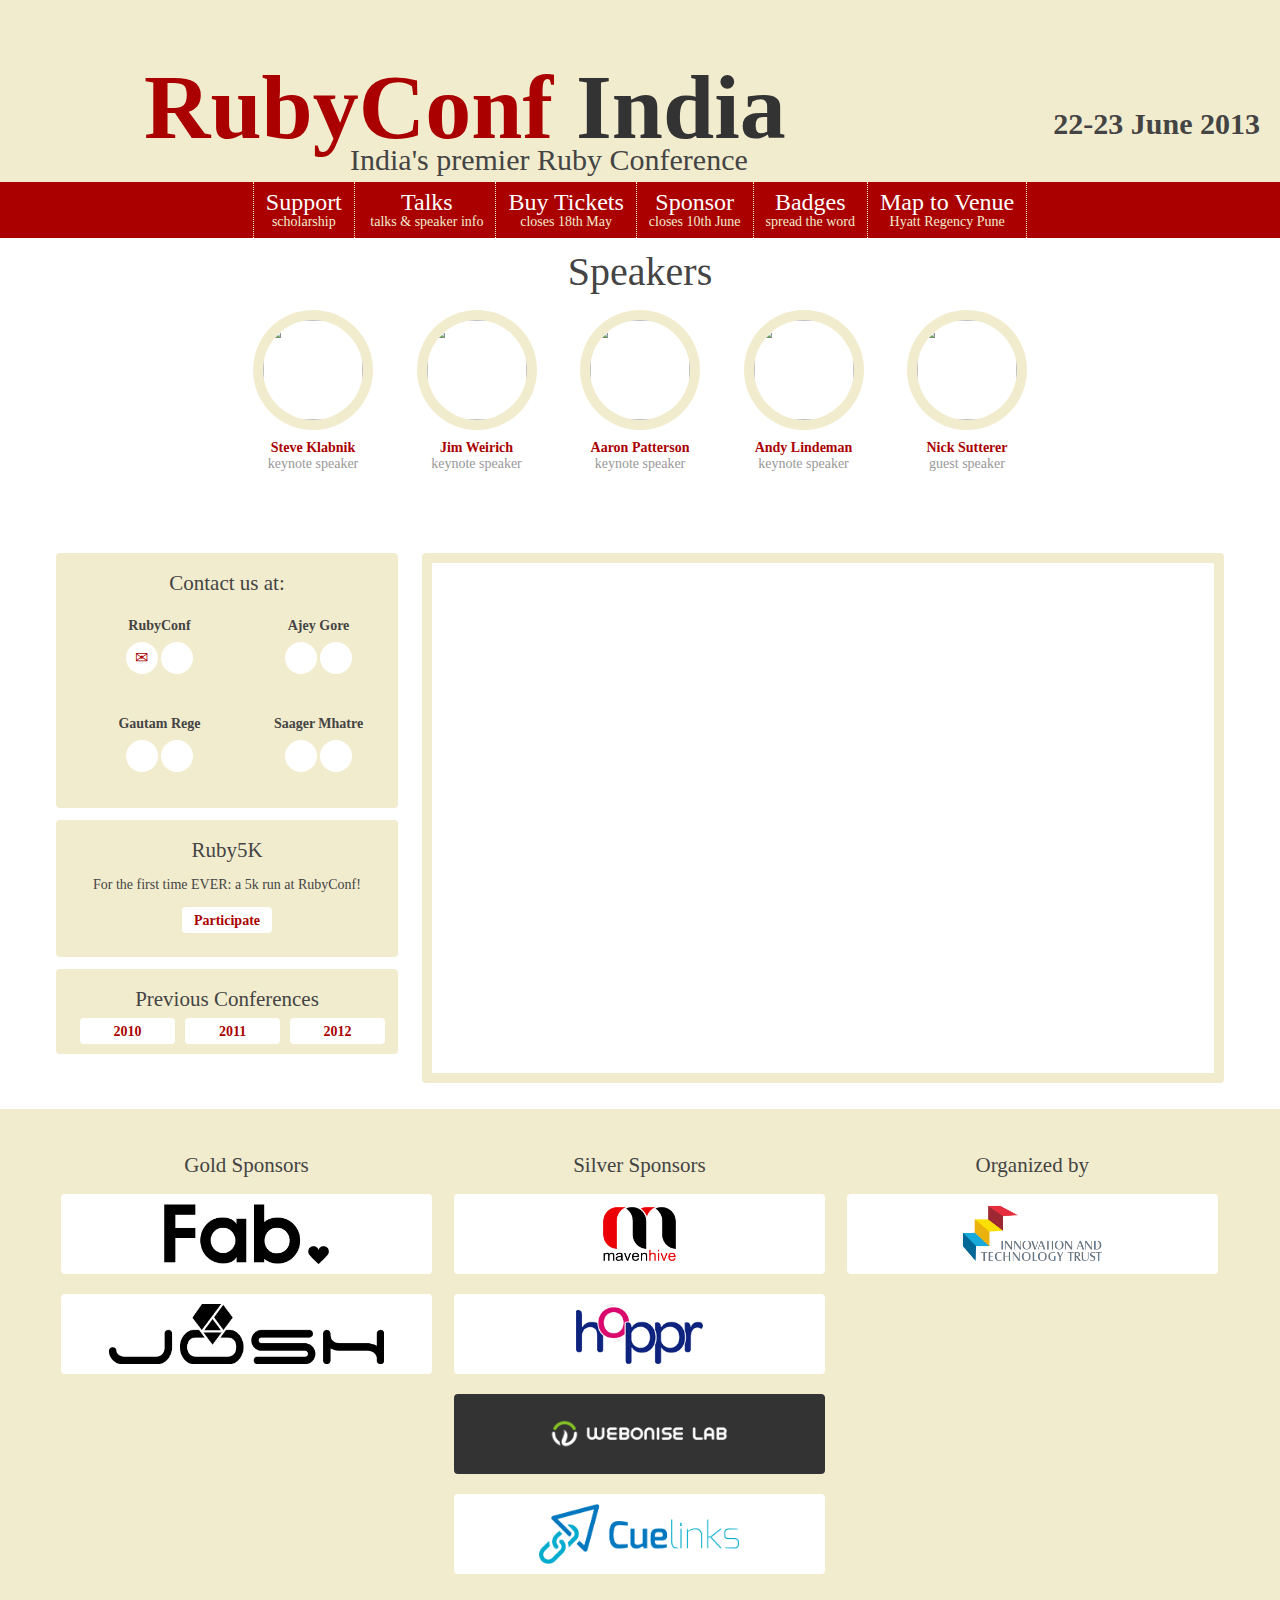
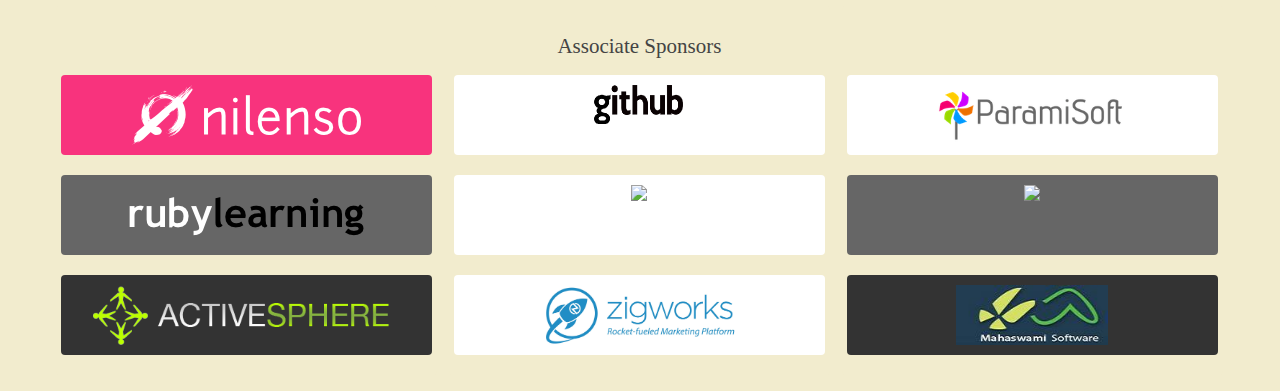
==== commit 9a5759d9: "Merge 30b557100b11f0c0a335ade97b03e341f09dee3a into 723e275e3ec997dedd1e355a6bee631ec1ded2ca" ====
--- a/2013/index.html
+++ b/2013/index.html
@@ -18,26 +18,26 @@
 
   <ul class="actions">
     <li><a href="http://t.co/KpSa48bGtq" target="_blank">
-        <span>Support</span>
-        scholarship
+        Support
+        <span>scholarship</span>
       </a>
       <p class="tooltip">
         We are proud to support 15 full RubyConfIndia 2013 conference registration scholarships to women, students and other under-represented groups in the technology sector.
       </p>
     </li>
     <li><a href="/talks.html">
-        <span>Talks</span>
-        talks & speaker info
+        Talks
+        <span>talks & speaker info</span>
       </a>
     </li><li><a href="http://rubyconfindia.doattend.com/" target="_blank">
-        <span>Buy tickets</span>
-        closes 18th May
+        Buy Tickets
+        <span>closes 18th May</span>
       </a>
       <p class="tooltip">Registrations for RubyConf 2013 are now open!</p>
     </li><li>
       <a href="/stock/rubyconfindia_sponsors.pdf" target="_blank">
-        <span>Sponsor</span>
-        closes 10th June
+        Sponsor
+        <span>closes 10th June</span>
       </a>
       <p class="tooltip">
         Become a sponsor and support the community!<br/>
@@ -45,13 +45,13 @@
         We understand that some organisations have restrictions on making direct cash contributions to certain events or business entities. If you are interested in sponsorship, but are unable to directly contribute funds to RubyConf India 2013, please email us to explore other opportunities for sponsorship. After parties, event pre-launch dinners and many other sponsorship opportunities exists.
       </p>
     </li><li><a href="/badges.html">
-        <span>Badges</span>
-        spread the word
+        Badges
+        <span>spread the word</span>
       </a>
     </li><li>
       <a href="https://maps.google.com/maps?q=Hyatt+Regency,+Pune&hl=en&ll=18.560618,73.91225&spn=0.00359,0.003852&sll=18.569782,73.911724&sspn=0.114883,0.123253&hq=Hyatt+Regency,+Pune&t=m&z=18" target="_blank">
-        <span>Map to Venue</span>
-        Hyatt Regency Pune
+        Map to Venue
+        <span>Hyatt Regency Pune</span>
       </a>
       <p class="tooltip">
         <strong>Hyatt Regency Pune</strong> <br/>
@@ -61,7 +61,6 @@
         Tel: <strong>+91 20 6645 1234</strong> <br/>
         Fax: <strong>+91 20 6645 1235</strong>
       </p>
-
     </li>
   </ul>
 
@@ -177,9 +176,9 @@
         </div>
 
         <div class="article sponsor associate">
-          <h3>&nbsp;</h3>
-          <ul>
-            <li><a href="http://rubymonk.com"><img src="assets/images/logos/rubymonk.png" /></a></li>
+          <h3>Associate Sponsors</h3>
+          <ul>
+            <li><a href="http://nilenso.com" class="nilenso"><img src="assets/images/logos/nilenso.png" /></a></li>
             <li><a href="http://rubylearning.org" class="medium"><img src="assets/images/logos/rubylearning.png" /></a></li>
             <li><a href="http://activesphere.com" class="light"><img src="assets/images/logos/activesphere.png" /></a></li>
           </ul>
@@ -195,7 +194,7 @@
         </div>
 
         <div class="article sponsor associate">
-          <h3>&nbsp;</h3>
+          <h3>Associate Sponsors</h3>
           <ul>
             <li><a href="http://paramisoft.com"><img src="assets/images/logos/paramisoft.png" /></a></li>
             <li><a href="http://www.multunus.com/" class="medium"><img src="assets/images/logos/multunus.png" /></a></li>
--- a/2013/assets/application.css
+++ b/2013/assets/application.css
@@ -392,21 +392,58 @@
   text-decoration: none;
   border-bottom: dotted 1px #aa0000; }
 
+@font-face {
+  font-family: 'social-icons';
+  src: url("fonts/social-icons.eot?65157432");
+  src: url("fonts/social-icons.eot?65157432#iefix") format("embedded-opentype"), url("fonts/social-icons.woff?65157432") format("woff"), url("fonts/social-icons.ttf?65157432") format("truetype"), url("fonts/social-icons.svg?65157432#social-icons") format("svg");
+  font-weight: normal;
+  font-style: normal; }
+
 .container {
-  display: table;
+  display: block;
   -moz-box-sizing: border-box;
   -webkit-box-sizing: border-box;
   box-sizing: border-box;
-  width: 960px;
+  width: 1200px;
   max-width: 100%;
   margin: 0 auto;
-  padding: 10px; }
+  padding: 10px;
+  overflow: hidden; }
+
+ul.actions {
+  width: 100%;
+  margin: 0;
+  padding: 0;
+  text-align: center;
+  background: #aa0000;
+  clear: both; }
+  ul.actions li {
+    display: block;
+    margin: 0;
+    padding: 2px 0;
+    position: relative;
+    background: #aa0000;
+    color: #f2ecce; }
+    ul.actions li:hover {
+      background: #000; }
+    ul.actions li:first-child {
+      border-top: none; }
+    @media screen and (min-width: 640px) {
+      ul.actions li {
+        display: inline-block;
+        border-right: dotted 1px #f2ecce;
+        border-bottom: none;
+        border-top: none; }
+        ul.actions li:first-child {
+          border-left: dotted 1px #f2ecce; } }
+  ul.actions li a {
+    margin: 0 20px; }
 
 ul.actions li a, a.button {
   display: block;
   margin: 0;
-  padding: 10px 12px 4px 4px;
-  font-size: 14px;
+  padding: 8px 12px 4px 12px;
+  font-size: 24px;
   line-height: 20px;
   font-family: 'brandon-grotesque';
   font-weight: 400;
@@ -414,38 +451,53 @@
   color: white;
   text-align: center;
   border: none;
-  color: #f2ecce; }
+  color: white; }
   ul.actions li a span, a.button span {
-    font-size: 24px;
-    color: white; }
-
-ul.actions {
-  width: 100%;
-  margin: 0;
-  padding: 0;
-  text-align: center;
-  background: #aa0000; }
+    display: block;
+    font-size: 14px;
+    color: #f2ecce;
+    text-align: center; }
+
+@media screen and (max-width: 640px) {
   ul.actions li {
     display: block;
-    margin: 0;
-    padding: 0 0 4px 0;
-    background: #aa0000;
-    color: #f2ecce;
-    border-top: dotted 1px #f2ecce; }
-    ul.actions li:first-child {
-      border-top: none; }
-    @media screen and (min-width: 600px) {
-      ul.actions li {
-        display: inline-block;
-        border-right: dotted 1px #f2ecce;
-        border-bottom: none;
-        border-top: none; }
-        ul.actions li:first-child {
-          border-left: dotted 1px #f2ecce; } }
-    ul.actions li:hover {
-      background: #000; }
-  ul.actions li a {
-    margin: 0 20px; }
+    width: 50%;
+    float: left; }
+    ul.actions li a, ul.actions li a span {
+      text-align: left; }
+    ul.actions li:nth-child(2n) a, ul.actions li:nth-child(2n) a span {
+      text-align: right; } }
+.tooltip {
+  position: absolute;
+  display: block;
+  left: -1000em;
+  margin-left: -130px;
+  margin-top: 8px;
+  width: 240px;
+  padding: 8px 10px;
+  display: block;
+  background: #f2ecce;
+  color: #aa0000;
+  border: solid 1px rgba(0, 0, 0, 0.1);
+  box-shadow: 0 0 3px rgba(0, 0, 0, 0.1);
+  z-index: 100; }
+  .tooltip:before, .tooltip:after {
+    content: "";
+    display: block;
+    position: absolute;
+    top: -20px;
+    left: 50%;
+    margin-left: -10px;
+    border: solid 10px transparent;
+    border-bottom-color: rgba(0, 0, 0, 0.3); }
+  .tooltip:after {
+    top: -18px;
+    margin-left: -9px;
+    border-width: 9px;
+    border-bottom-color: #f2ecce; }
+
+*:hover > .tooltip, *.hover > .tooltip {
+  left: 50%; }
 
 #header {
   padding: 20px 10px;
@@ -454,25 +506,39 @@
   background-size: auto 100%; }
   #header .container {
     width: 1000px; }
-  #header h1 a {
-    color: #aa0000;
-    text-decoration: none;
-    border: none; }
-  #header h1 a span {
-    color: #333333; }
+  #header h1 {
+    background: transparent url("images/logo.png") no-repeat left top;
+    padding: 50px 0 0 0;
+    background-size: 50px 50px; }
+    #header h1 a {
+      color: #aa0000;
+      text-decoration: none;
+      border: none; }
+    #header h1 a span {
+      color: #333333; }
+  @media screen and (min-width: 500px) {
+    #header h1 {
+      padding: 10px 0 0 60px;
+      background-size: 60px 60px; } }
   @media screen and (min-width: 700px) {
     #header {
       padding: 40px 20px; }
+      #header h1 {
+        padding: 10px 0 0 70px;
+        background-size: 70px 70px; }
       #header h2 {
-        margin: -12px 0 0 120px; }
+        margin: -12px 0 0 190px; }
       #header h3 {
         margin-top: -56px;
         text-align: right; } }
   @media screen and (min-width: 800px) {
     #header {
       padding: 40px 20px; }
+      #header h1 {
+        padding: 10px 0 0 80px;
+        background-size: 80px 80px; }
       #header h2 {
-        margin: -16px 0 0 140px; }
+        margin: -16px 0 0 220px; }
       #header h3 {
         margin-top: -62px;
         text-align: right; } }
@@ -480,12 +546,20 @@
     #header {
       background-size: 100% auto;
       padding: 20px 20px 40px 20px; }
+      #header h1 {
+        padding: 32px 0 0 124px;
+        background-size: 124px 124px; }
       #header h2 {
-        margin: -20px 0 0 210px; }
+        margin: -20px 0 0 330px; }
       #header h3 {
         margin-top: -72px;
         text-align: right; } }
 
+#home #header {
+  border-bottom: none; }
+#home .info {
+  margin-top: 40px;
+  margin-bottom: 10px; }
 #home .container h2 {
   margin: 0;
   font-family: 'brandon-grotesque';
@@ -498,102 +572,293 @@
   @media screen and (min-width: 800px) {
     #home .container h2 {
       font-size: 40px; } }
-#home .container .speakers {
-  margin: 0 0 0 0;
+#home .container .article {
+  -moz-box-sizing: border-box;
+  -webkit-box-sizing: border-box;
+  box-sizing: border-box;
+  width: 100%;
+  padding: 0 0 10px 0;
+  margin: 0.5%;
+  float: right;
+  text-align: left;
+  background: #f2ecce;
+  border-radius: 4px; }
+  #home .container .article.twitter {
+    display: none; }
+  @media screen and (min-width: 600px) {
+    #home .container .article {
+      width: 29%; }
+      #home .container .article.contact {
+        width: 29%; }
+      #home .container .article.twitter {
+        display: block;
+        width: 68%;
+        border: solid 10px #f2ecce;
+        background: transparent; } }
+  #home .container .article.contact {
+    float: left; }
+  #home .container .article.news {
+    float: left;
+    clear: left; }
+  #home .container .article.previous {
+    float: left;
+    clear: left; }
+  #home .container .article.twitter {
+    float: right; }
+  #home .container .article.twitter div.tintup-holder {
+    -webkit-overflow-scrolling: touch;
+    overflow: auto;
+    position: relative;
+    height: 500px;
+    width: 100%; }
+  #home .container .article.twitter iframe {
+    height: 500px;
+    width: 100%;
+    border: none; }
+  #home .container .article h3 {
+    margin: 18px 0 6px 0;
+    font-size: 21px;
+    font-weight: 100;
+    text-align: center; }
+  #home .container .article ul {
+    margin: 0;
+    padding-left: 24px; }
+  #home .container .article.contact ul {
+    font-weight: bold; }
+    #home .container .article.contact ul li {
+      display: block;
+      width: 50%;
+      float: left;
+      line-height: 32px;
+      border-radius: 18px;
+      padding: 4px 0 10px 0;
+      text-align: center;
+      margin: 4px 0; }
+    #home .container .article.contact ul li a {
+      display: inline-block;
+      position: relative;
+      font-weight: normal;
+      width: 32px;
+      height: 32px;
+      border-radius: 16px;
+      text-indent: -1000em;
+      overflow: hidden;
+      border: none;
+      background: white;
+      color: #aa0000; }
+      #home .container .article.contact ul li a:hover {
+        background: #aa0000;
+        color: #f2ecce; }
+      #home .container .article.contact ul li a:before {
+        content: "\2709";
+        font-family: 'social-icons';
+        display: block;
+        position: absolute;
+        top: 0;
+        left: 0;
+        width: 32px;
+        text-indent: 0;
+        text-align: center;
+        font-size: 16px;
+        line-height: 32px; }
+      #home .container .article.contact ul li a.phone:before {
+        content: "\e065"; }
+      #home .container .article.contact ul li a.twitter:before {
+        content: "\f309"; }
+  #home .container .article.news p {
+    padding: 0 10px;
+    text-align: center; }
+  #home .container .article.news a {
+    display: inline-block;
+    background: white; }
+  #home .container .article a {
+    box-sizing: border-box;
+    display: inline-block;
+    line-height: 24px;
+    font-weight: bold;
+    background: white;
+    padding: 2px 12px 0 12px;
+    text-align: center;
+    border: none;
+    border-radius: 4px; }
+    #home .container .article a:hover, #home .container .article a:focus {
+      background: #aa0000;
+      color: #f2ecce; }
+  #home .container .article.previous ul li {
+    display: block;
+    float: left;
+    list-style-type: none;
+    width: 30%;
+    margin-right: 3%; }
+    #home .container .article.previous ul li a {
+      width: 100%; }
+#home .sponsors {
+  background: #f2ecce; }
+  #home .sponsors .article {
+    -moz-box-sizing: border-box;
+    -webkit-box-sizing: border-box;
+    box-sizing: border-box;
+    padding: 10px 5px;
+    float: left;
+    text-align: center; }
+    #home .sponsors .article:nth-child(4) {
+      clear: both; }
+    #home .sponsors .article.sponsor {
+      float: left; }
+      @media screen and (min-width: 600px) {
+        #home .sponsors .article.sponsor {
+          width: 32.3%; } }
+    #home .sponsors .article ul {
+      padding-left: 0; }
+    #home .sponsors .article ul li a {
+      padding: 10px 20px; }
+    @media screen and (max-width: 640px) {
+      #home .sponsors .article.associate {
+        padding: 0; }
+      #home .sponsors .article.associate:nth-child(5) h3, #home .sponsors .article.associate:nth-child(6) h3 {
+        display: none; } }
+    @media screen and (min-width: 640px) {
+      #home .sponsors .article.associate:nth-child(4) h3, #home .sponsors .article.associate:nth-child(6) h3 {
+        color: #f2ecce; } }
+  #home .sponsors h3, #home .sponsors li {
+    text-align: center; }
+  #home .sponsors a {
+    margin: 10px 0;
+    height: 80px;
+    width: 100%; }
+    #home .sponsors a.light {
+      background: #333333; }
+    #home .sponsors a.medium {
+      background: #666666; }
+    #home .sponsors a.nilenso {
+      background: #f8337d; }
+  #home .sponsors ul {
+    padding: 0;
+    margin: 0; }
+    #home .sponsors ul li {
+      list-style-type: none;
+      margin: 0;
+      padding: 0;
+      text-align: center; }
+    #home .sponsors ul img {
+      max-height: 60px;
+      max-width: 100%; }
+
+.twitter-timeline, #twitter-widget-0 {
+  display: block;
+  width: 100%;
+  height: 300px;
+  background: #f2ecce; }
+
+.speakers, .talks {
+  margin: 0 1%;
   padding: 0 0 0 0;
-  text-align: center; }
+  text-align: center;
+  width: 98%; }
   @media screen and (min-width: 600px) {
-    #home .container .speakers {
-      margin: 10px; } }
+    .speakers, .talks {
+      margin: 10px 2%;
+      width: 96%; } }
   @media screen and (min-width: 800px) {
-    #home .container .speakers {
-      margin: 15px; } }
-  #home .container .speakers li {
+    .speakers, .talks {
+      margin: 15px 5%;
+      width: 90%; } }
+  @media screen and (min-width: 900px) {
+    .speakers, .talks {
+      margin: 15px 10%;
+      width: 80%; } }
+  .speakers > li, .talks > li {
     margin: 0;
     padding: 0;
     display: inline-block;
     text-align: center;
     width: 120px; }
     @media screen and (min-width: 600px) {
-      #home .container .speakers li {
+      .speakers > li, .talks > li {
         width: 140px; } }
     @media screen and (min-width: 900px) {
-      #home .container .speakers li {
+      .speakers > li, .talks > li {
         width: 160px; } }
-    #home .container .speakers li img {
+    .speakers > li img, .talks > li img {
       display: block;
-      margin: 10px auto;
+      margin: 10px auto 20px auto;
       width: 80px;
       height: 80px;
       border-radius: 40px;
       box-shadow: 0 0 0 10px #f2ecce; }
       @media screen and (min-width: 600px) {
-        #home .container .speakers li img {
+        .speakers > li img, .talks > li img {
           width: 100px;
           height: 100px;
           border-radius: 50px; } }
-    #home .container .speakers li a {
+    .speakers > li a, .talks > li a {
       text-decoration: none;
       color: #aa0000;
       font-weight: 600;
       display: block;
       margin: 0 auto;
       border: none; }
-    #home .container .speakers li span {
+    .speakers > li span, .talks > li span {
       color: #999999; }
-#home .container div.article {
-  -moz-box-sizing: border-box;
-  -webkit-box-sizing: border-box;
-  box-sizing: border-box;
-  width: 100%;
-  padding: 2px;
-  margin: 0.5%;
-  float: right;
+
+.talks > li {
+  display: block;
   text-align: left;
-  border-top: solid 2px #aa0000; }
-  @media screen and (min-width: 600px) {
-    #home .container div.article {
-      width: 19%; } }
-  #home .container div.article.sponsorship, #home .container div.article.contact {
-    float: left; }
-    @media screen and (min-width: 600px) {
-      #home .container div.article.sponsorship, #home .container div.article.contact {
-        width: 39%; } }
-  #home .container div.article h3 {
-    color: #aa0000;
+  clear: both;
+  width: auto;
+  padding: 0 0 20px 160px; }
+  .talks > li div.speaker {
+    width: 160px;
+    float: left;
+    margin-left: -160px;
+    padding-bottom: 40px; }
+  .talks > li a, .talks > li span {
+    display: block;
+    width: 160px;
+    padding: 0;
     margin: 0;
-    font-size: 16px; }
-  #home .container div.article ul {
-    margin: 0;
-    padding-left: 24px; }
-  #home .container div.article.contact ul {
-    font-weight: bold; }
-    #home .container div.article.contact ul li a {
-      display: table;
-      font-weight: normal;
-      margin: 0 0 0 20px; }
-  #home .container div.article.sponsor {
-    width: 100%; }
-    #home .container div.article.sponsor h3 {
-      color: #f2ecce;
-      border-top: solid 2px #f2ecce; }
-    #home .container div.article.sponsor ul {
-      padding-left: 0; }
-      #home .container div.article.sponsor ul li {
-        display: block; }
-        #home .container div.article.sponsor ul li a {
-          border-bottom: none; }
-          #home .container div.article.sponsor ul li a img {
-            margin: 30px 0 10px 0;
-            display: block;
-            margin-left: auto;
-            margin-right: auto;
-            max-width: 280px;
-            max-height: 100px; }
-    @media screen and (min-width: 600px) {
-      #home .container div.article.sponsor {
-        width: 32%; } }
-    #home .container div.article.sponsor.platinum, #home .container div.article.sponsor.gold, #home .container div.article.sponsor.associate, #home .container div.article.sponsor.dinner {
-      float: left; }
-#home .container.sponsor-block {
-  background: #aa0000; }
+    text-align: center; }
+  .talks > li div.details {
+    padding: 10px 20px;
+    background: #f2ecce;
+    border-radius: 4px;
+    position: relative;
+    min-height: 100px; }
+    .talks > li div.details:before {
+      content: "";
+      display: block;
+      position: absolute;
+      top: 40px;
+      left: -20px;
+      width: 0;
+      height: 0;
+      border: solid 10px transparent;
+      border-right-color: #f2ecce; }
+  .talks > li:nth-child(2n) {
+    padding: 0 160px 20px 0; }
+    .talks > li:nth-child(2n) div.speaker {
+      float: right;
+      margin-left: auto;
+      margin-right: -160px; }
+    .talks > li:nth-child(2n) div.details:before {
+      left: auto;
+      right: -20px;
+      border-right-color: transparent;
+      border-left-color: #f2ecce; }
+
+.badges ul {
+  margin: 0 auto;
+  padding: 0;
+  width: 800px;
+  text-align: center; }
+  .badges ul li {
+    display: block;
+    list-style: none;
+    background: #f2ecce;
+    border-radius: 4px; }
+    .badges ul li img {
+      display: inline-block;
+      margin: 10px 0 0 0;
+      padding: 4px;
+      background: white;
+      border-radius: 4px; }
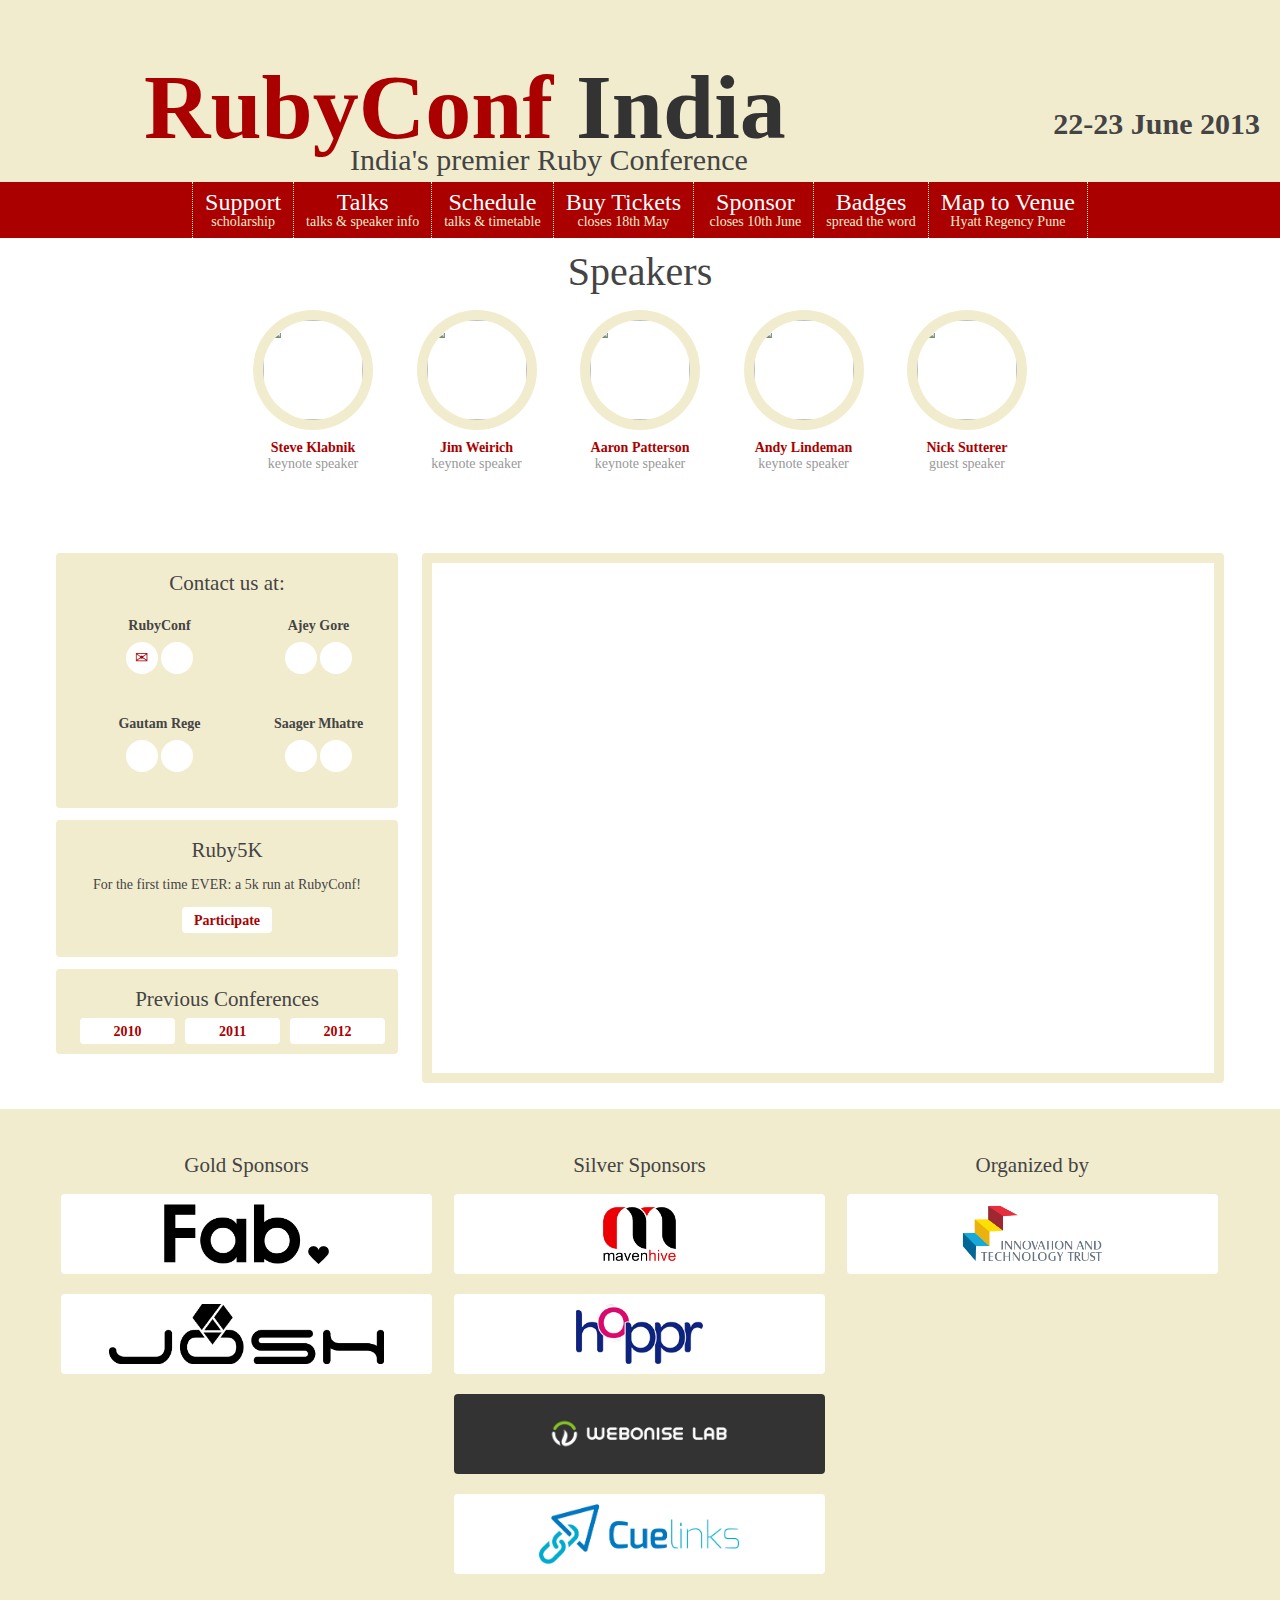
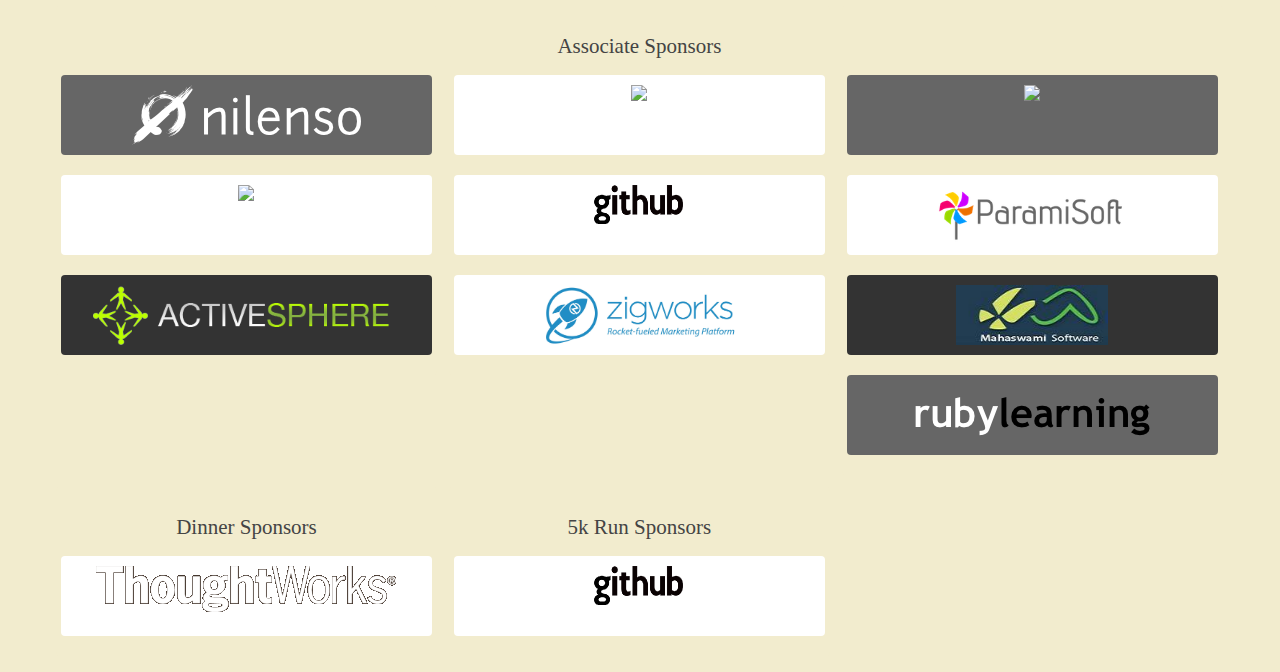
==== commit 1e61f670: "Merge 29a1772bed2f0e50db9a4c43c1e23c70fba50e0f into 7dcf267893c13c966829f85e1027b785fe92e237" ====
--- a/2013/index.html
+++ b/2013/index.html
@@ -24,17 +24,20 @@
       <p class="tooltip">
         We are proud to support 15 full RubyConfIndia 2013 conference registration scholarships to women, students and other under-represented groups in the technology sector.
       </p>
-    </li>
-    <li><a href="/talks.html">
+    </li><li><a href="/talks.html">
         Talks
         <span>talks & speaker info</span>
+      </a>
+    </li><li><a href="/schedule.html">
+        Schedule
+        <span>talks &amp; timetable</span>
       </a>
     </li><li><a href="http://rubyconfindia.doattend.com/" target="_blank">
         Buy Tickets
         <span>closes 18th May</span>
       </a>
       <p class="tooltip">Registrations for RubyConf 2013 are now open!</p>
-    </li><li>
+    </li> <li>
       <a href="/stock/rubyconfindia_sponsors.pdf" target="_blank">
         Sponsor
         <span>closes 10th June</span>
@@ -63,6 +66,7 @@
       </p>
     </li>
   </ul>
+
 
   <div id="page" role="main">
     <div class="container">
@@ -178,8 +182,8 @@
         <div class="article sponsor associate">
           <h3>Associate Sponsors</h3>
           <ul>
-            <li><a href="http://nilenso.com" class="nilenso"><img src="assets/images/logos/nilenso.png" /></a></li>
-            <li><a href="http://rubylearning.org" class="medium"><img src="assets/images/logos/rubylearning.png" /></a></li>
+            <li><a href="http://nilenso.com" class="medium"><img src="assets/images/logos/nilenso.png" /></a></li>
+            <li><a href="http://redhat.com"><img src="assets/images/logos/redhat.png" /></a></li>
             <li><a href="http://activesphere.com" class="light"><img src="assets/images/logos/activesphere.png" /></a></li>
           </ul>
         </div>
@@ -187,8 +191,8 @@
         <div class="article sponsor associate">
           <h3>Associate Sponsors</h3>
           <ul>
+            <li><a href="http://www.neo4j.org/" class="dark"><img src="assets/images/logos/neo4j.png" /></a></li>
             <li><a href="http://github.com"><img src="assets/images/logos/github.png" /></a></li>
-            <li><a href="http://www.neo4j.org/" class="dark"><img src="assets/images/logos/neo4j.png" /></a></li>
             <li><a href="#" class="dark"><img src="assets/images/logos/zigworks.jpg" /></a></li>
           </ul>
         </div>
@@ -196,9 +200,23 @@
         <div class="article sponsor associate">
           <h3>Associate Sponsors</h3>
           <ul>
-            <li><a href="http://paramisoft.com"><img src="assets/images/logos/paramisoft.png" /></a></li>
             <li><a href="http://www.multunus.com/" class="medium"><img src="assets/images/logos/multunus.png" /></a></li>
+            <li><a href="http://paramisoft.com" class="dark"><img src="assets/images/logos/paramisoft.png" /></a></li>
             <li><a href="http://mahaswami.com" class="light"><img src="assets/images/logos/mahaswami.png" /></a></li>
+            <li><a href="http://rubylearning.org" class="medium"><img src="assets/images/logos/rubylearning.png" /></a></li>
+          </ul>
+        </div>
+
+        <div class="article sponsor dinner">
+          <h3>Dinner Sponsors</h3>
+          <ul>
+            <li><a href="http://thoughtworks.com"><img src="assets/images/logos/thoughtworks.png" /></a></li>
+          </ul>
+        </div>
+        <div class="article sponsor 5k">
+          <h3>5k Run Sponsors</h3>
+          <ul>
+            <li><a href="http://github.com"><img src="assets/images/logos/github.png" /></a></li>
           </ul>
         </div>
       </div>
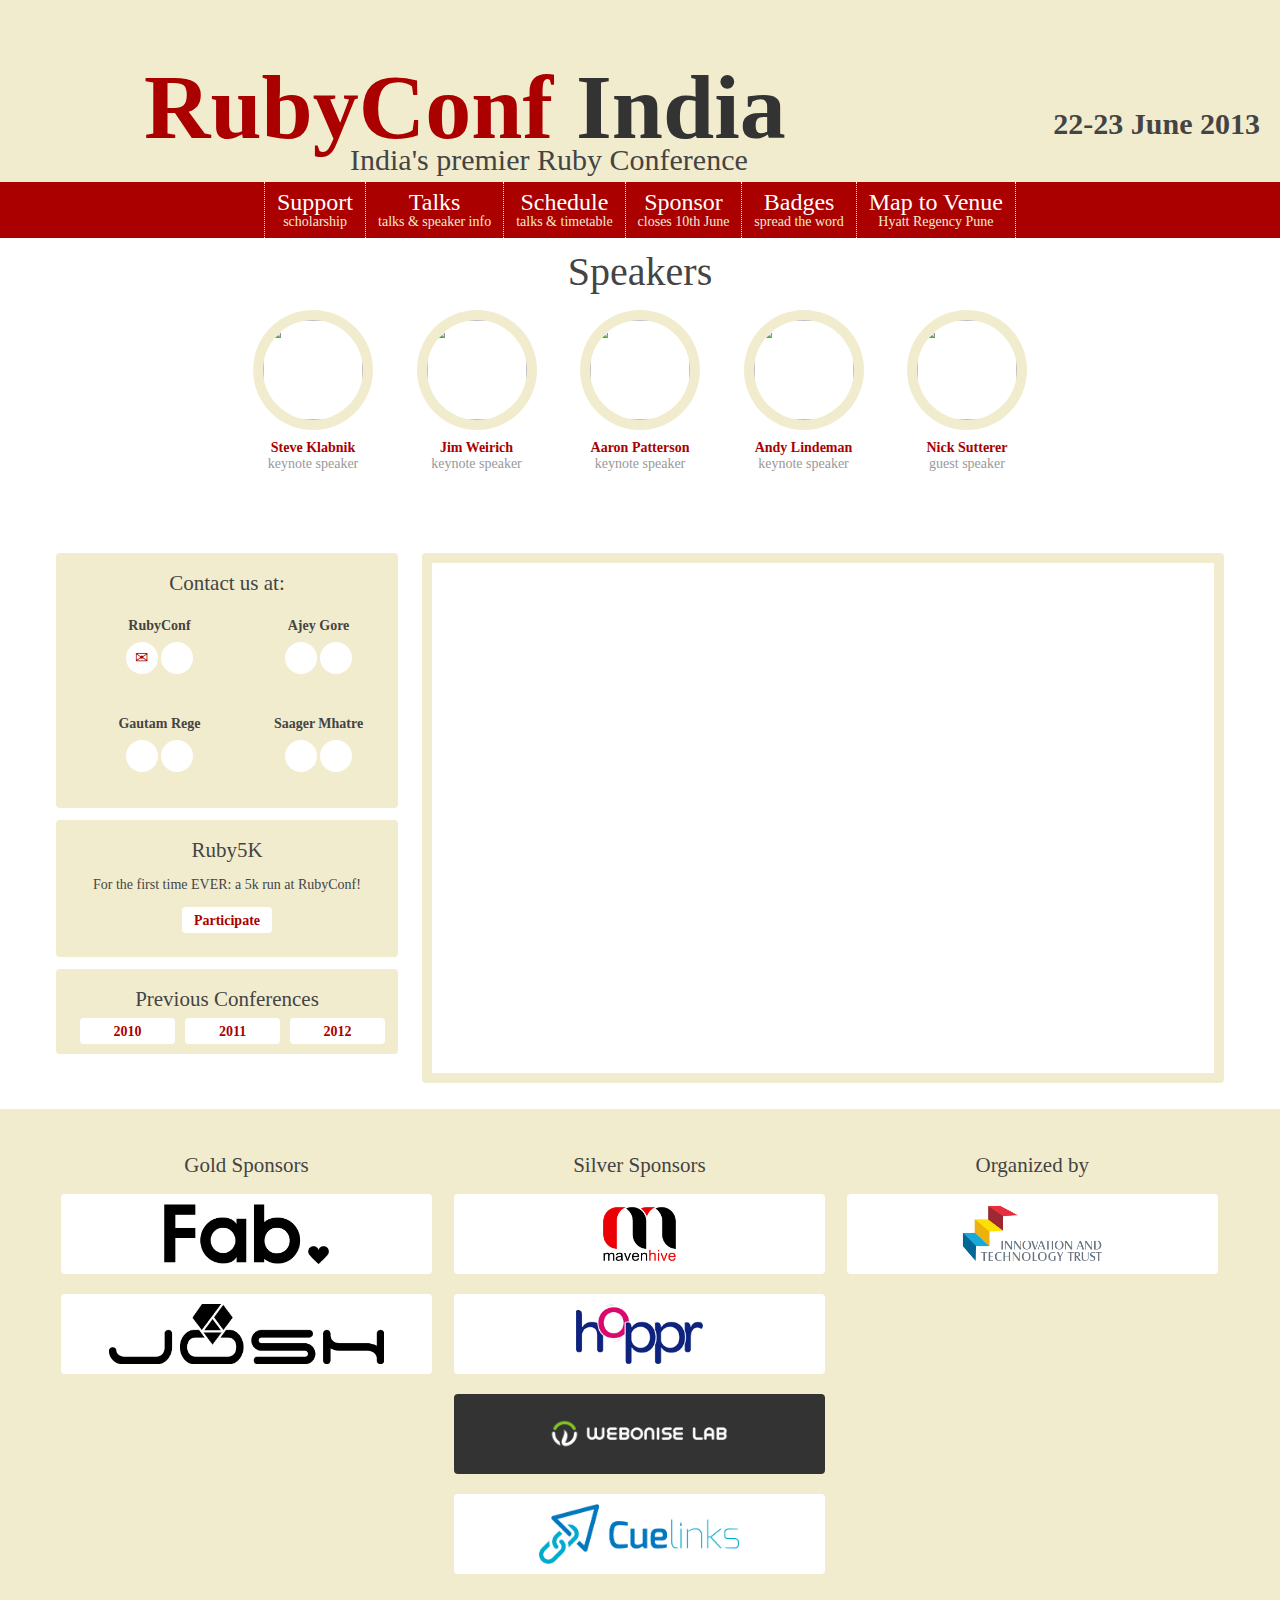
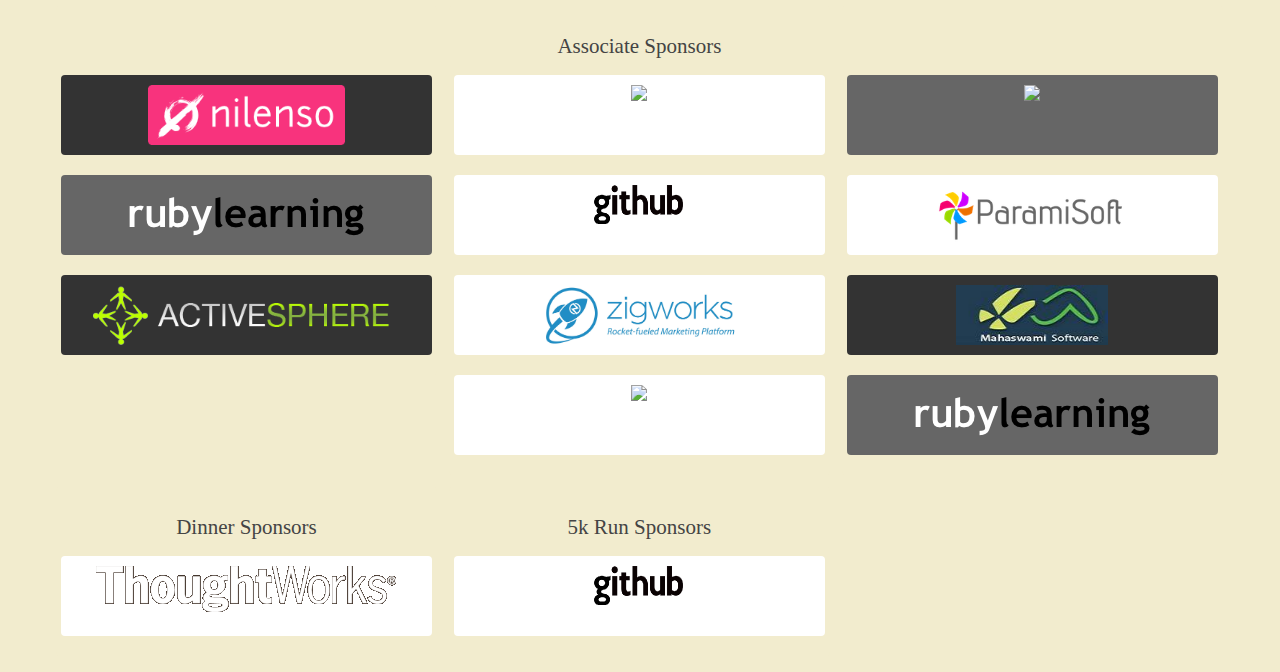
==== commit 39ef76a6: "Merge e65801ef9cc49a453d664da766cfce6b53ab0b97 into b047d10ccf0dc0f482efec76876a993e09d76f3e" ====
--- a/2013/index.html
+++ b/2013/index.html
@@ -32,12 +32,12 @@
         Schedule
         <span>talks &amp; timetable</span>
       </a>
-    </li><li><a href="http://rubyconfindia.doattend.com/" target="_blank">
+    </li><!-- <li><a href="http://rubyconfindia.doattend.com/" target="_blank">
         Buy Tickets
         <span>closes 18th May</span>
       </a>
       <p class="tooltip">Registrations for RubyConf 2013 are now open!</p>
-    </li> <li>
+    </li> --><li>
       <a href="/stock/rubyconfindia_sponsors.pdf" target="_blank">
         Sponsor
         <span>closes 10th June</span>
@@ -182,8 +182,8 @@
         <div class="article sponsor associate">
           <h3>Associate Sponsors</h3>
           <ul>
-            <li><a href="http://nilenso.com" class="medium"><img src="assets/images/logos/nilenso.png" /></a></li>
-            <li><a href="http://redhat.com"><img src="assets/images/logos/redhat.png" /></a></li>
+            <li><a href="http://nilenso.com" class="light"><img src="assets/images/logos/nilenso2.png" /></a></li>
+            <li><a href="http://rubylearning.org" class="medium"><img src="assets/images/logos/rubylearning.png" /></a></li>
             <li><a href="http://activesphere.com" class="light"><img src="assets/images/logos/activesphere.png" /></a></li>
           </ul>
         </div>
@@ -194,6 +194,7 @@
             <li><a href="http://www.neo4j.org/" class="dark"><img src="assets/images/logos/neo4j.png" /></a></li>
             <li><a href="http://github.com"><img src="assets/images/logos/github.png" /></a></li>
             <li><a href="#" class="dark"><img src="assets/images/logos/zigworks.jpg" /></a></li>
+            <li><a href="http://redhat.com"><img src="assets/images/logos/redhat.png" /></a></li>
           </ul>
         </div>
 
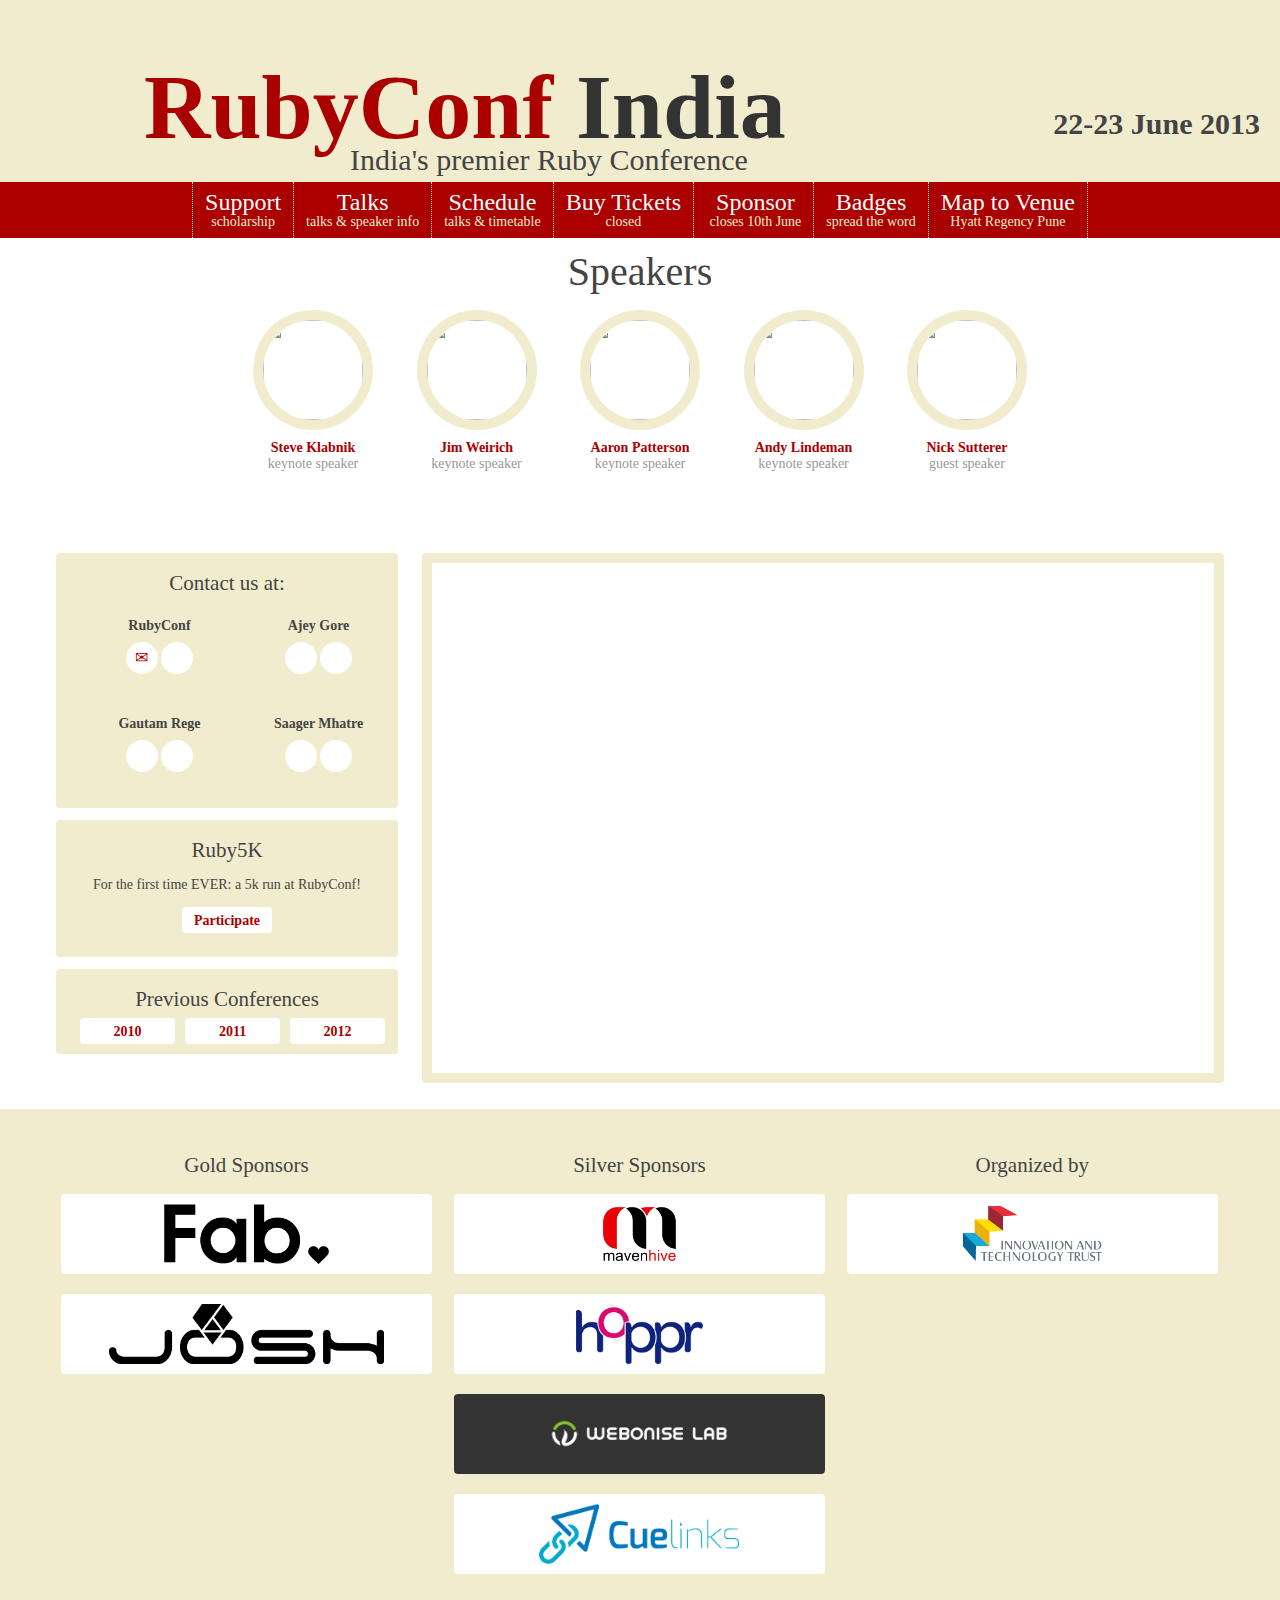
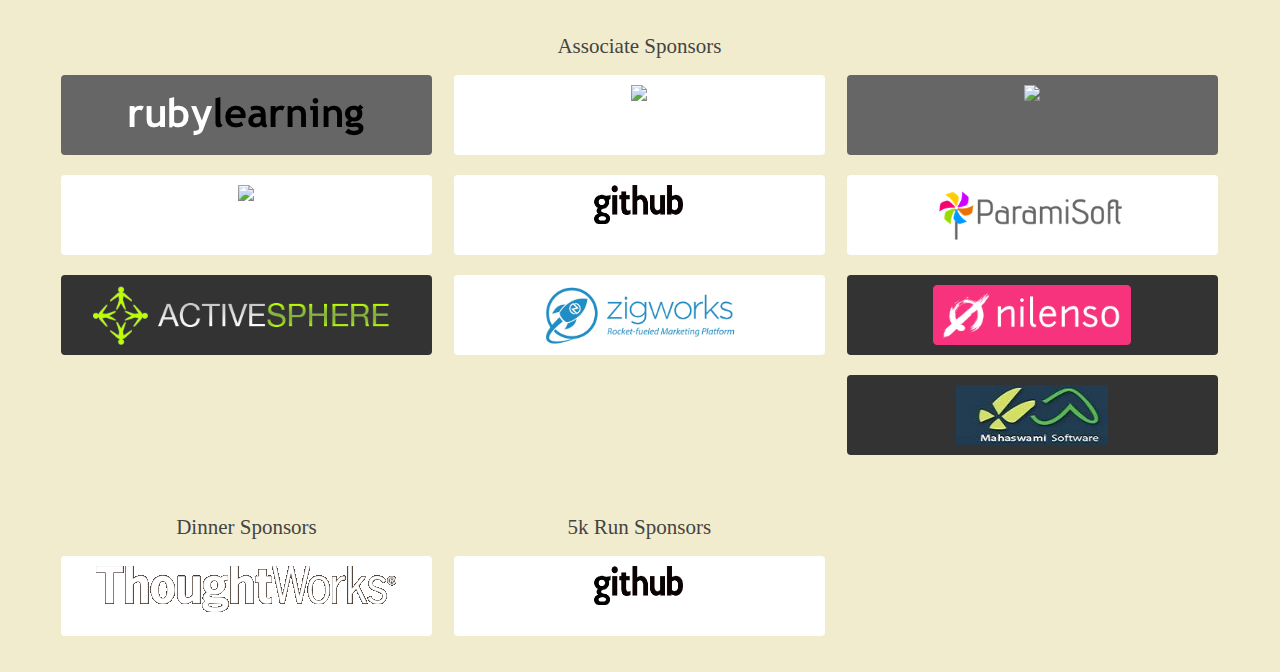
==== commit f92cc29e: "Merge cbcd94475e9576597249815dfbd74027fa92810f into 68fb84cd13911c73e7f97bb5832e4bb1372423a4" ====
--- a/2013/index.html
+++ b/2013/index.html
@@ -32,12 +32,11 @@
         Schedule
         <span>talks &amp; timetable</span>
       </a>
-    </li><!-- <li><a href="http://rubyconfindia.doattend.com/" target="_blank">
+    </li><li><a href="http://rubyconfindia.doattend.com/" target="_blank">
         Buy Tickets
-        <span>closes 18th May</span>
-      </a>
-      <p class="tooltip">Registrations for RubyConf 2013 are now open!</p>
-    </li> --><li>
+        <span>closed</span>
+      </a>
+    </li> <li>
       <a href="/stock/rubyconfindia_sponsors.pdf" target="_blank">
         Sponsor
         <span>closes 10th June</span>
@@ -182,8 +181,8 @@
         <div class="article sponsor associate">
           <h3>Associate Sponsors</h3>
           <ul>
-            <li><a href="http://nilenso.com" class="light"><img src="assets/images/logos/nilenso2.png" /></a></li>
             <li><a href="http://rubylearning.org" class="medium"><img src="assets/images/logos/rubylearning.png" /></a></li>
+            <li><a href="http://redhat.com"><img src="assets/images/logos/redhat.png" /></a></li>
             <li><a href="http://activesphere.com" class="light"><img src="assets/images/logos/activesphere.png" /></a></li>
           </ul>
         </div>
@@ -194,7 +193,6 @@
             <li><a href="http://www.neo4j.org/" class="dark"><img src="assets/images/logos/neo4j.png" /></a></li>
             <li><a href="http://github.com"><img src="assets/images/logos/github.png" /></a></li>
             <li><a href="#" class="dark"><img src="assets/images/logos/zigworks.jpg" /></a></li>
-            <li><a href="http://redhat.com"><img src="assets/images/logos/redhat.png" /></a></li>
           </ul>
         </div>
 
@@ -203,8 +201,8 @@
           <ul>
             <li><a href="http://www.multunus.com/" class="medium"><img src="assets/images/logos/multunus.png" /></a></li>
             <li><a href="http://paramisoft.com" class="dark"><img src="assets/images/logos/paramisoft.png" /></a></li>
+            <li><a href="http://nilenso.com" class="light"><img src="assets/images/logos/nilenso2.png" /></a></li>
             <li><a href="http://mahaswami.com" class="light"><img src="assets/images/logos/mahaswami.png" /></a></li>
-            <li><a href="http://rubylearning.org" class="medium"><img src="assets/images/logos/rubylearning.png" /></a></li>
           </ul>
         </div>
 
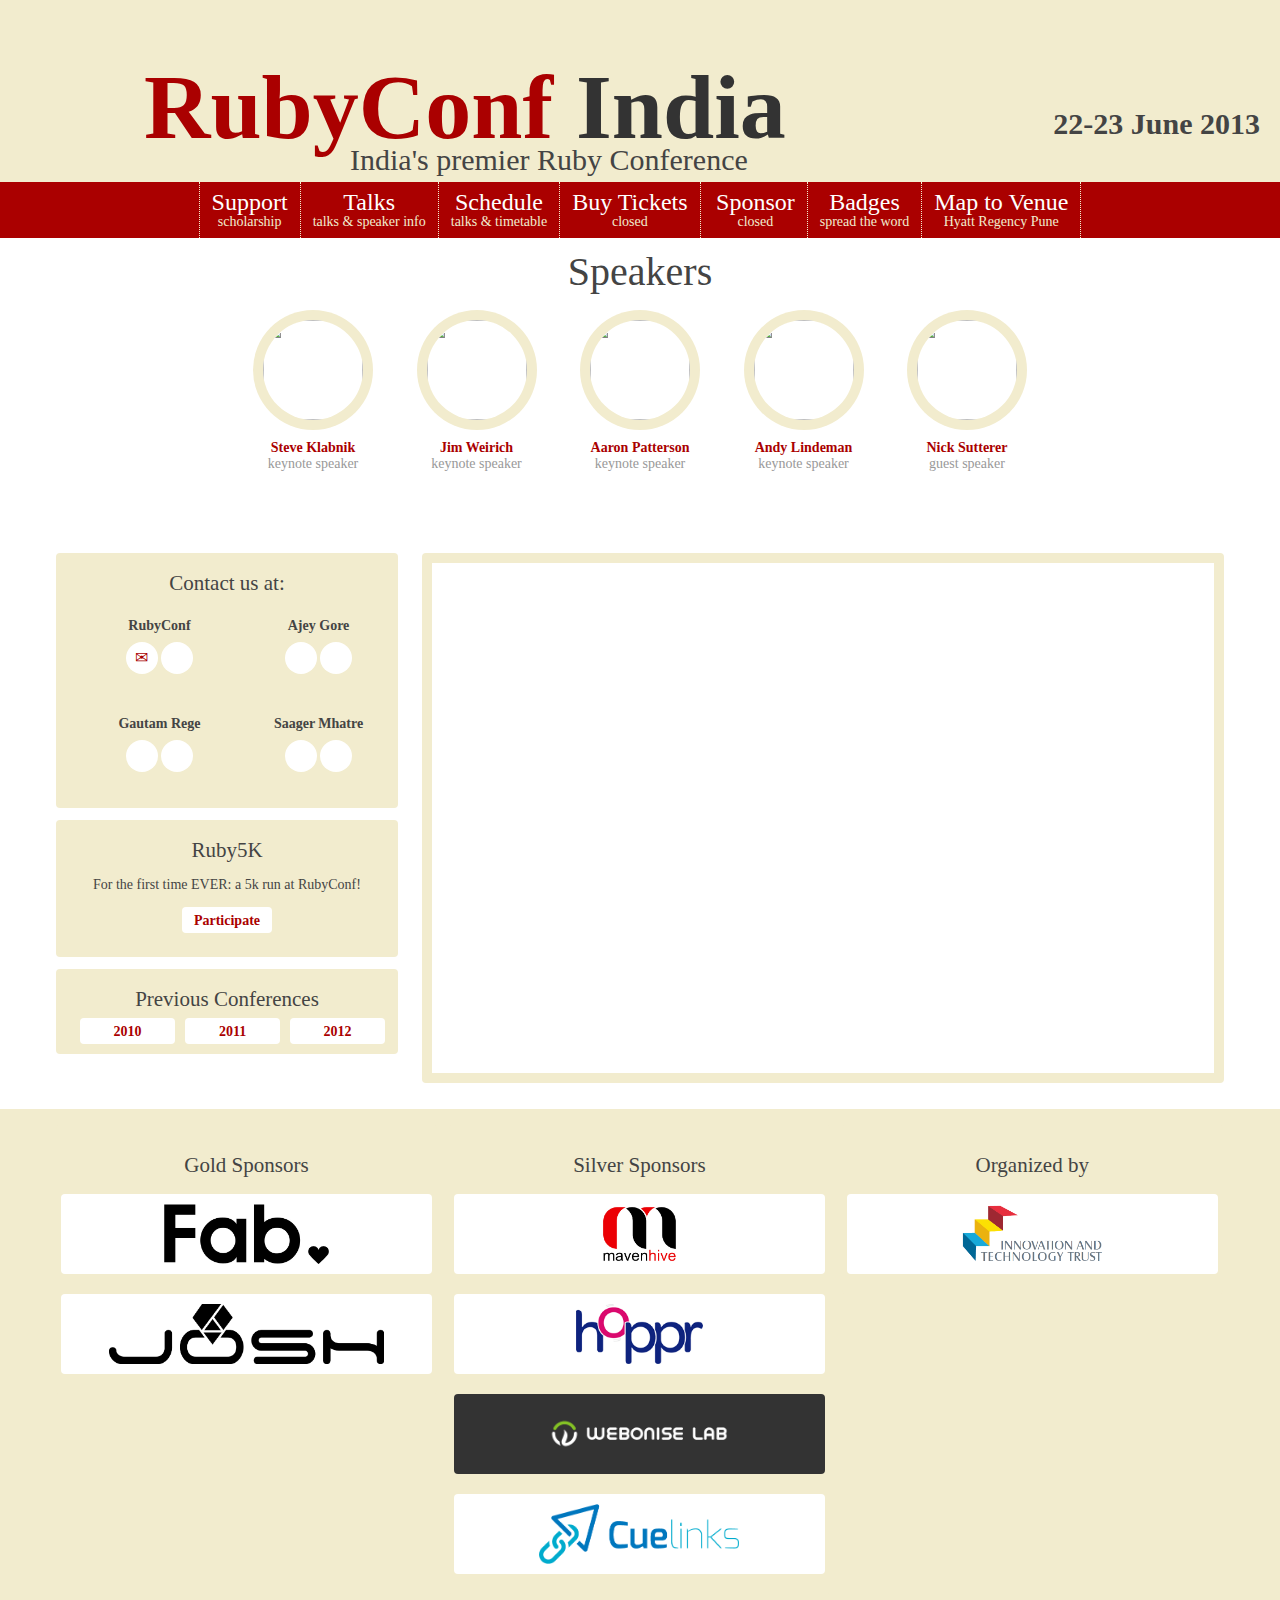
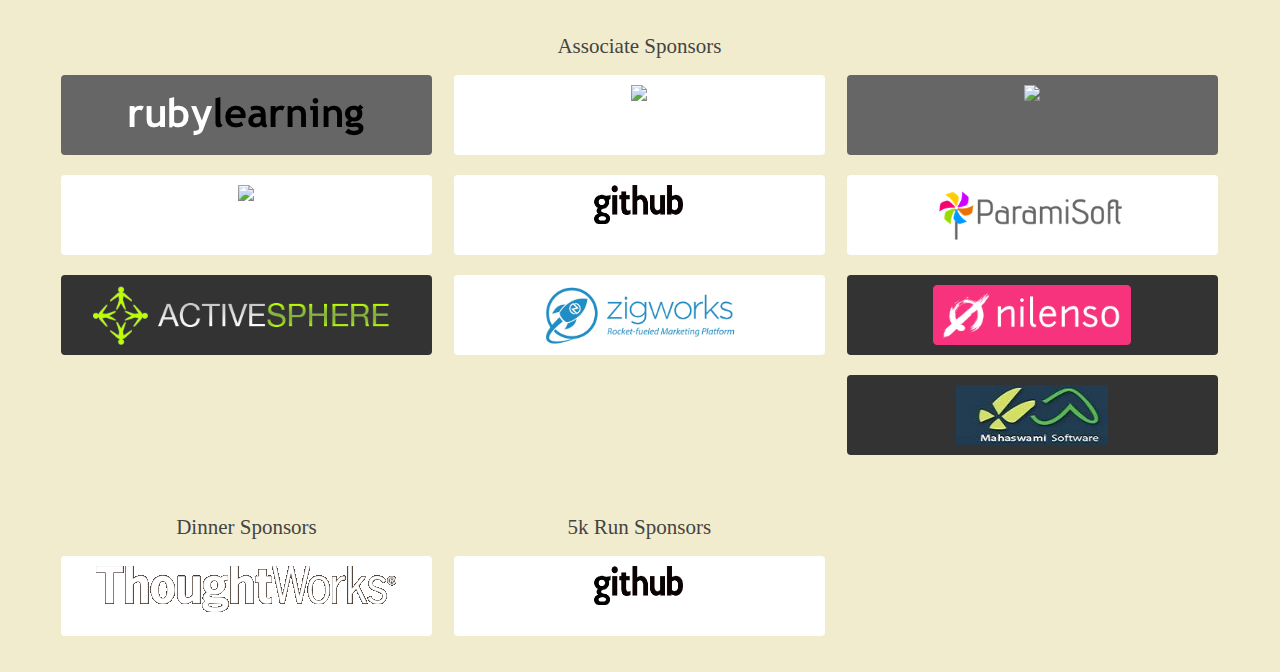
==== commit 94d4a084: "Merge eac18eeb87af3a21e56b604d6f77e73c4d19b10f into fe926d8fcaf08ca3a4e3a2fe49c37e0d64567410" ====
--- a/2013/index.html
+++ b/2013/index.html
@@ -17,12 +17,12 @@
   </div>
 
   <ul class="actions">
-    <li><a href="http://t.co/KpSa48bGtq" target="_blank">
+    <li><a href="http://lanyrd.com/2013/rubyconfindia/calls/qqbk/" target="_blank">
         Support
         <span>scholarship</span>
       </a>
       <p class="tooltip">
-        We are proud to support 15 full RubyConfIndia 2013 conference registration scholarships to women, students and other under-represented groups in the technology sector.
+        We are proud to support 14 full RubyConfIndia 2013 conference registration scholarships to women, students and other under-represented groups in the technology sector.
       </p>
     </li><li><a href="/talks.html">
         Talks
@@ -39,7 +39,7 @@
     </li> <li>
       <a href="/stock/rubyconfindia_sponsors.pdf" target="_blank">
         Sponsor
-        <span>closes 10th June</span>
+        <span>closed</span>
       </a>
       <p class="tooltip">
         Become a sponsor and support the community!<br/>
